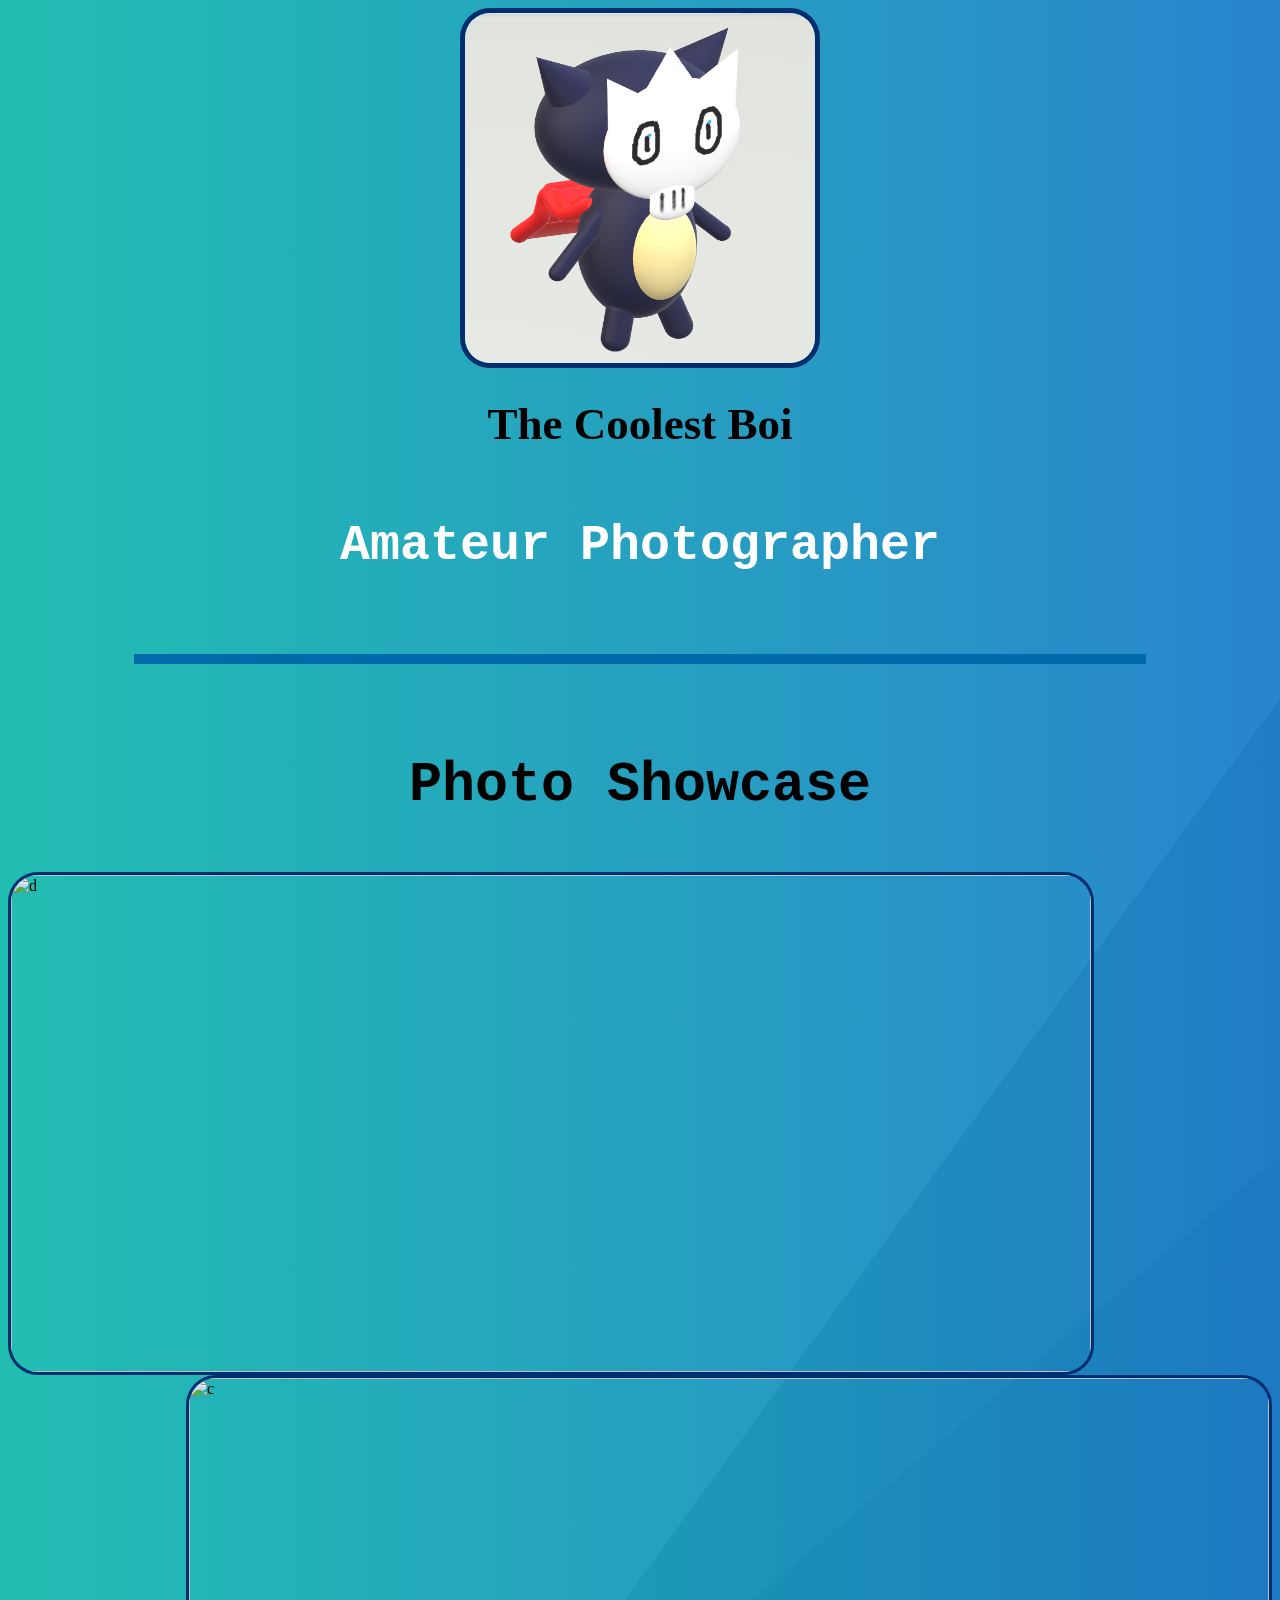
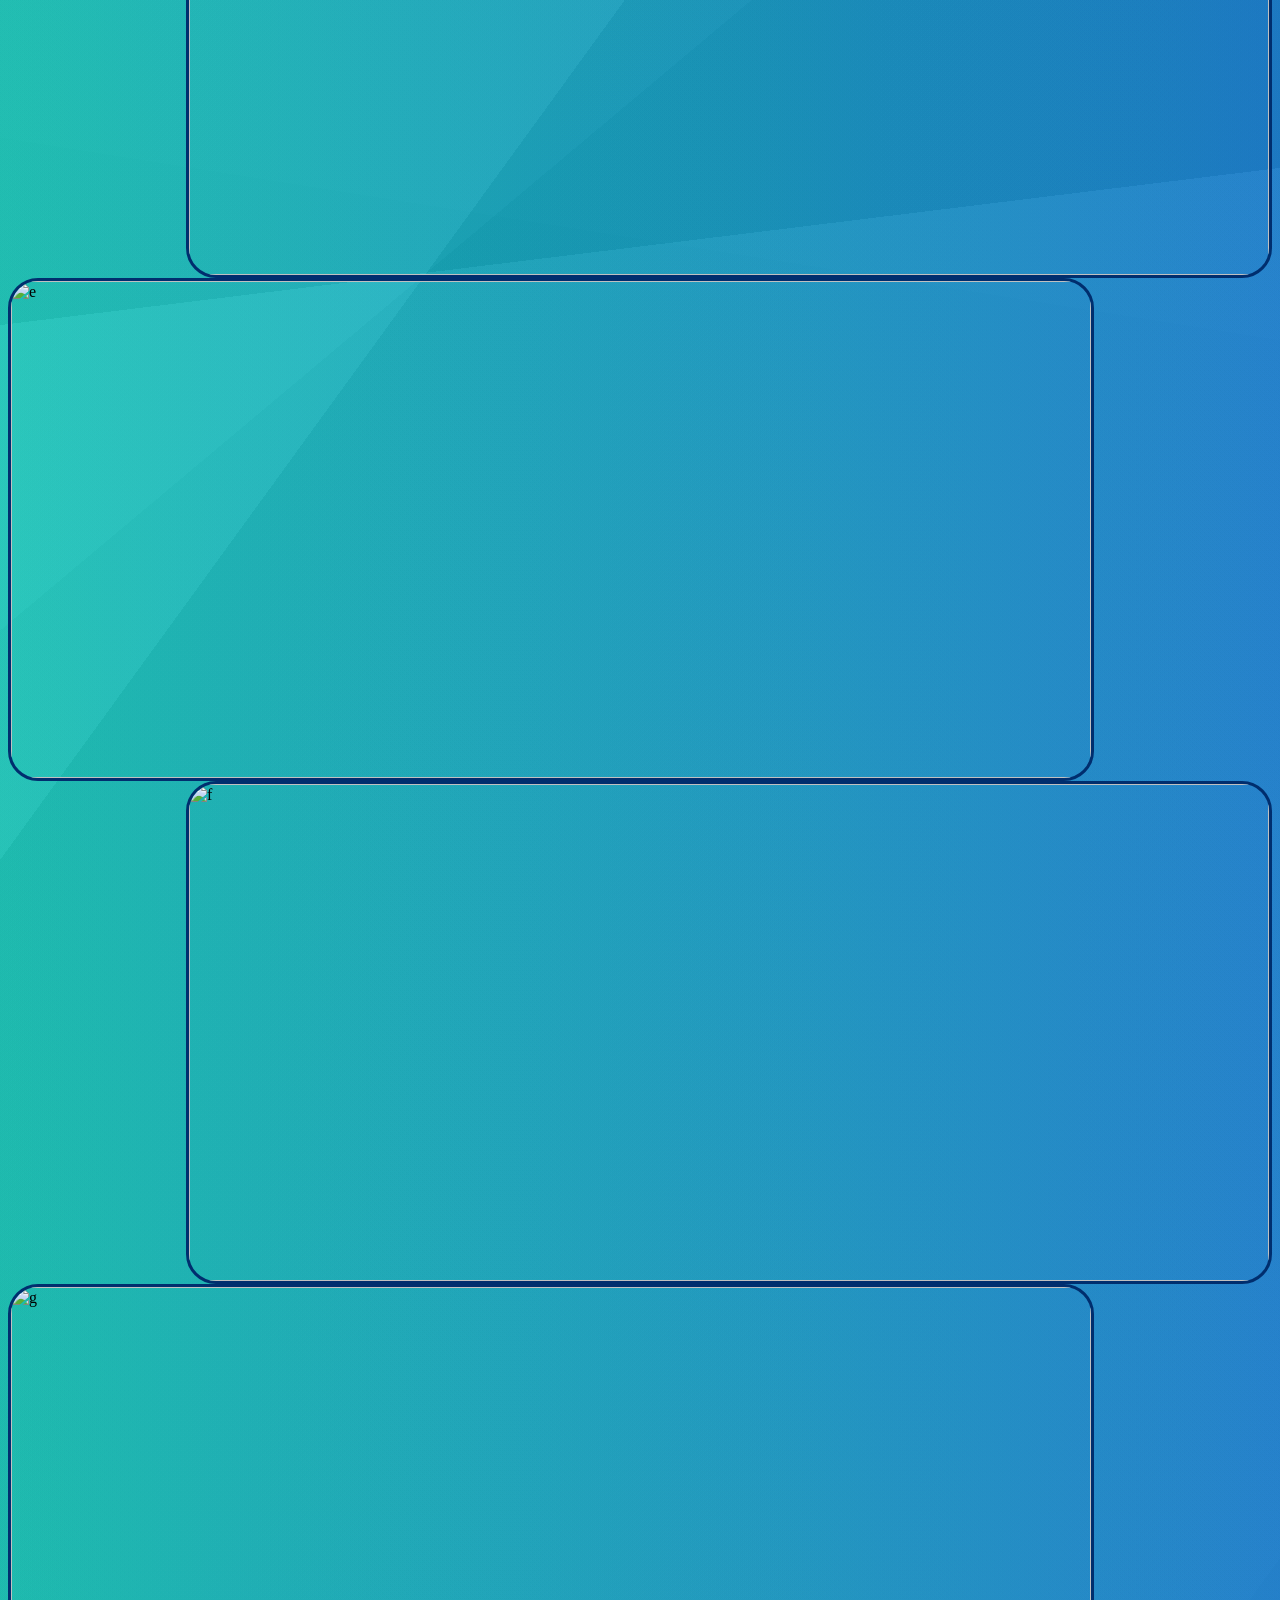
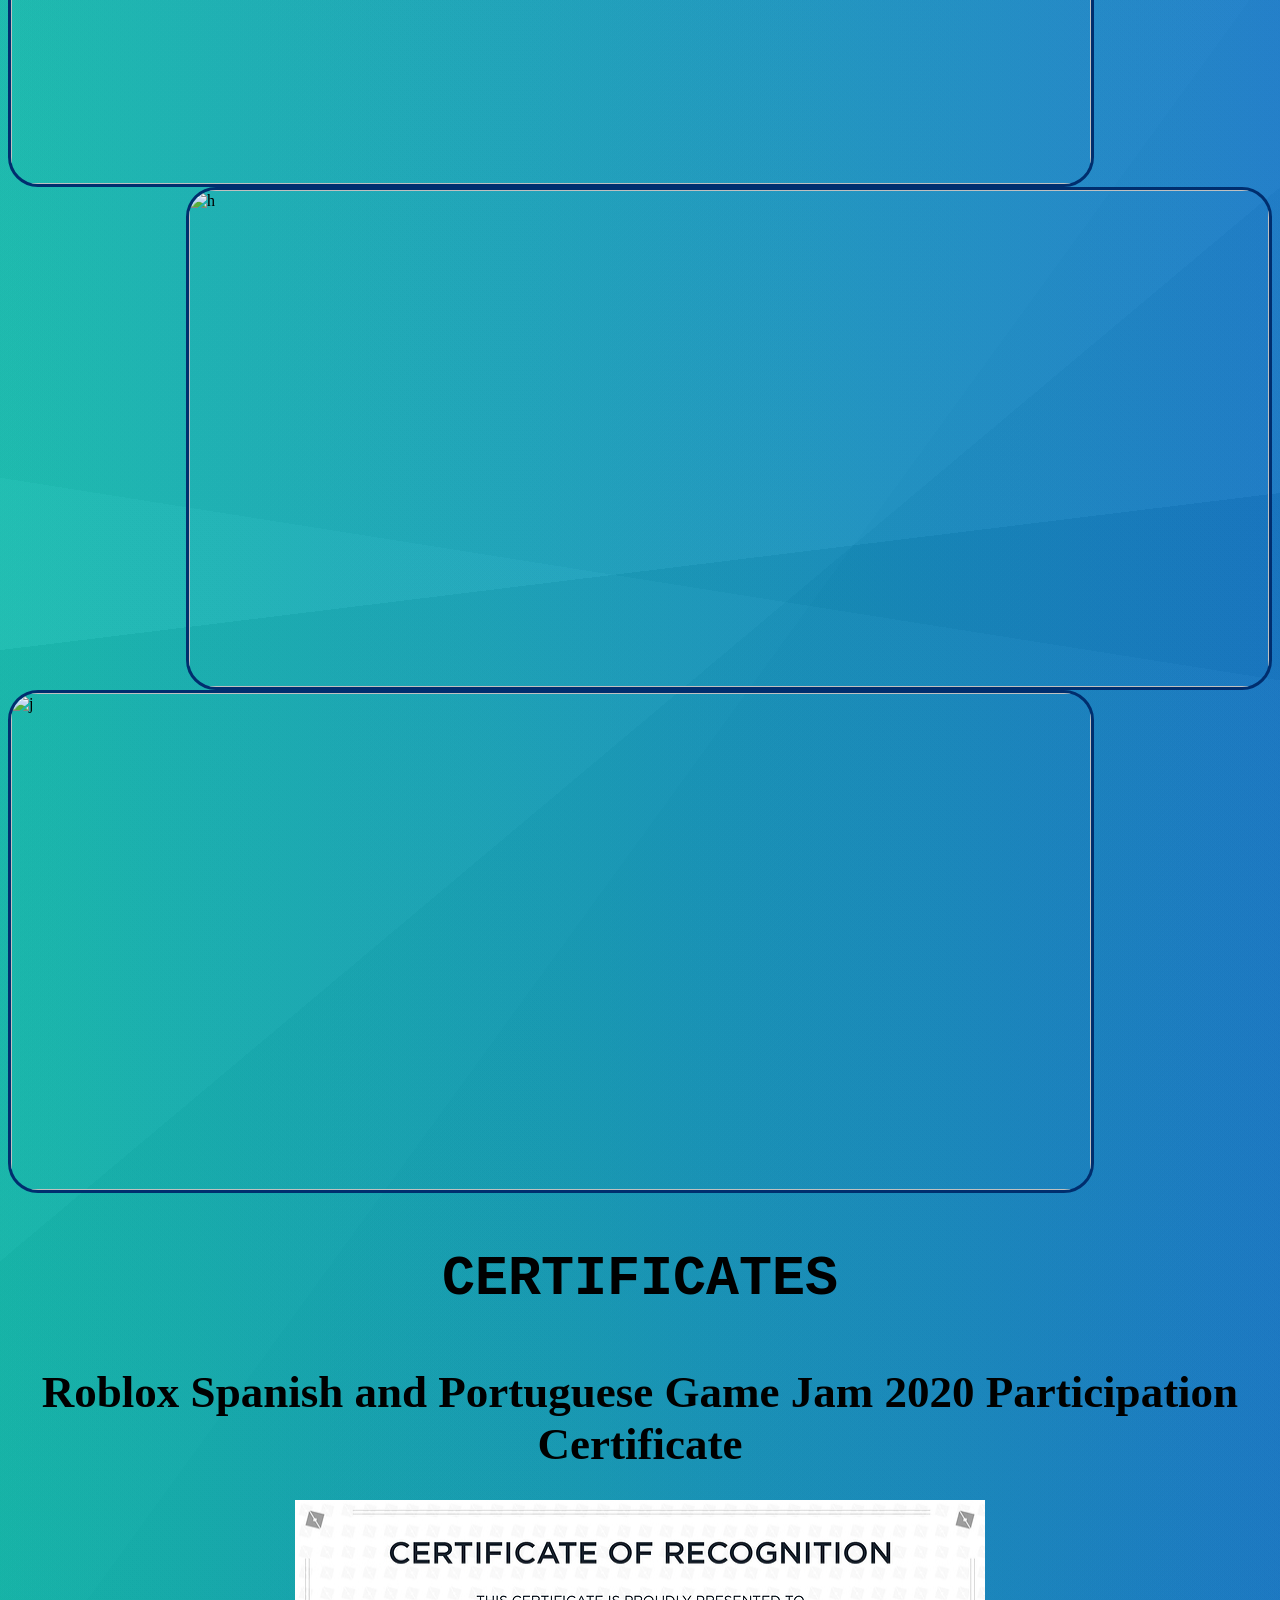
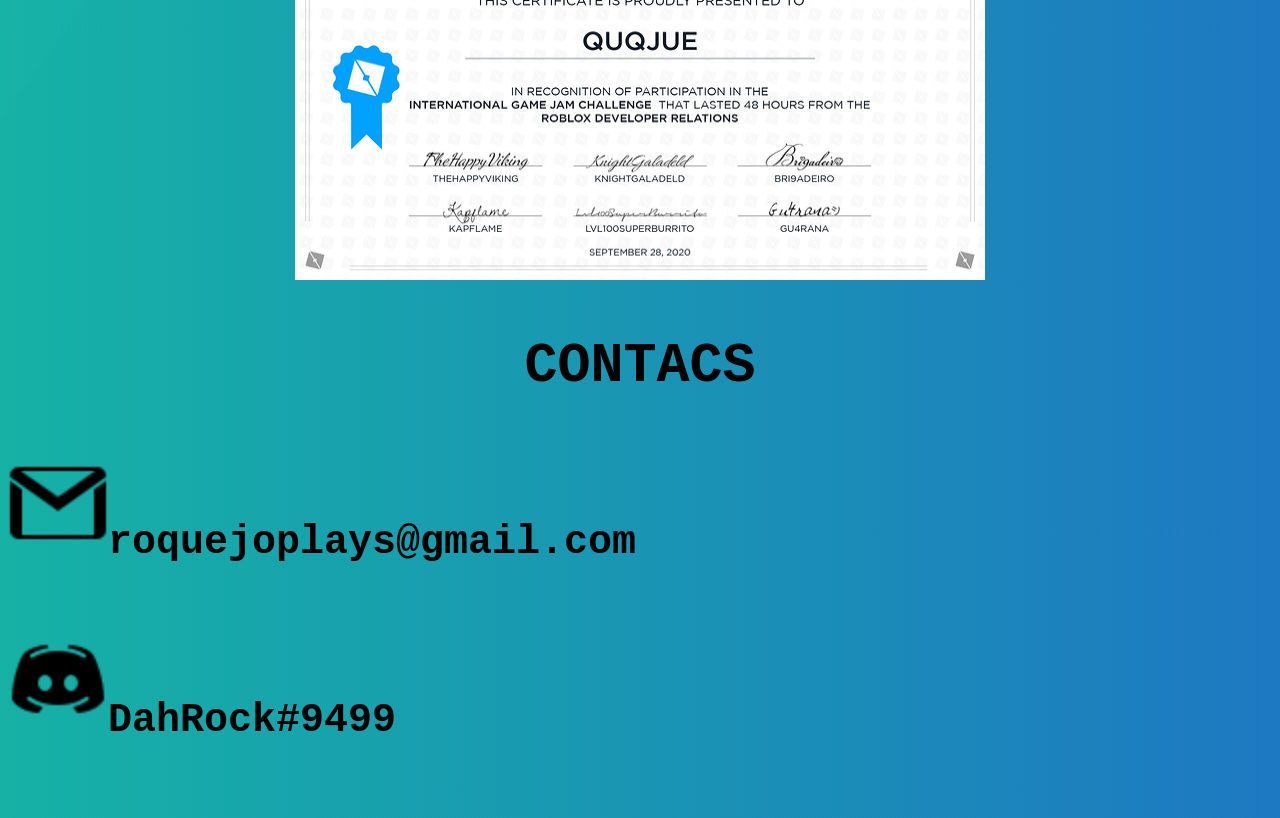
==== index.html @ e747bffc "solution finally? asdsasaa" ====
<html>
 <head>
    <link href="body.css" rel="stylesheet" type="text/css">
    <meta charset="UTF-8" />
    <meta name="viewport" content="width=device-width, initial-scale=1.0" />
    <title>My CV</title>
  </head>
  <body>
<div class ="profile">
  <img src = "asdasdasdssadfgdzf.PNG" alt = "f" class ="imagePosition"></div>
<h1>The Coolest Boi</h1>
<h4>Amateur Photographer</h4>
<hr></hr>
<h3>Photo Showcase</h3>
<div class = profileleft>
  <img src ="1.png" alt = "d" class ="imageShowcase">
</div>

<div class = profileright>
  <img src ="2.png" alt = "c" class ="imageShowcase">
</div>

<div class = profileleft>
  <img src ="3.png" alt = "e" class ="imageShowcase">
</div>
<div class = profileright>
  <img src ="4.png" alt = "f" class ="imageShowcase">
</div>
<div class = profileleft>
  <img src ="5.png" alt = "g" class ="imageShowcase">
</div>

<div class = profileright>
  <img src ="6.png" alt = "h" class ="imageShowcase">
</div>

<div class = profileleft>
  <img src ="7.png" alt = "j" class ="imageShowcase">
</div>

<h3>CERTIFICATES</h3>
<h1> Roblox Spanish and Portuguese Game Jam 2020 Participation Certificate</h1>
<div class = profile>
  <img src = "CERTIFICADO POGGERS.jpeg" alt = "d" class ="imagePositionss">
</div>
<h3>CONTACS</h3>

<div class = profilen>
  <img src ="icons8-gmail-50.png" alt = "d" class ="imagePositions">
  <div><h5>roquejoplays@gmail.com</h5></div>
</div>

<div class = profilen>
  <img src ="icons8-discord-50.png" alt = "d" class ="imagePositions">
  <div><h5>DahRock#9499</h5></div>
</div>

  
  </body>
</html>
---- body.css ----
h1 {
    text-align: center;
    font-size: 45px;
}
body {
  background-image: linear-gradient(306deg, rgba(54, 54, 54, 0.05) 0%, rgba(54, 54, 54, 0.05) 33.333%,rgba(85, 85, 85, 0.05) 33.333%, rgba(85, 85, 85, 0.05) 66.666%,rgba(255, 255, 255, 0.05) 66.666%, rgba(255, 255, 255, 0.05) 99.999%),linear-gradient(353deg, rgba(81, 81, 81, 0.05) 0%, rgba(81, 81, 81, 0.05) 33.333%,rgba(238, 238, 238, 0.05) 33.333%, rgba(238, 238, 238, 0.05) 66.666%,rgba(32, 32, 32, 0.05) 66.666%, rgba(32, 32, 32, 0.05) 99.999%),linear-gradient(140deg, rgba(192, 192, 192, 0.05) 0%, rgba(192, 192, 192, 0.05) 33.333%,rgba(109, 109, 109, 0.05) 33.333%, rgba(109, 109, 109, 0.05) 66.666%,rgba(30, 30, 30, 0.05) 66.666%, rgba(30, 30, 30, 0.05) 99.999%),linear-gradient(189deg, rgba(77, 77, 77, 0.05) 0%, rgba(77, 77, 77, 0.05) 33.333%,rgba(55, 55, 55, 0.05) 33.333%, rgba(55, 55, 55, 0.05) 66.666%,rgba(145, 145, 145, 0.05) 66.666%, rgba(145, 145, 145, 0.05) 99.999%),linear-gradient(90deg, rgb(9, 201, 186),rgb(18, 131, 221));
}
 

.profile {
    display: flex;
align-items: center;
justify-content: center;
}

.profileleft {
    display: flex;
align-items: left;
justify-content: left;
}

.profileright {
    display: flex;
align-items: right;
justify-content: right;
}

.imagePosition {
    height: 350px;
    width: 350px;
    border: solid 5px #002E6E;
    border-radius: 30px;

}

.imageShowcase {
    height: 497px;
    width: 1080px;
    border: solid 3px #002E6E;
    border-radius: 30px;

}

hr {
    width: 80%;
    height: 10px;
    border: 0 none;
    margin-right: auto;
    margin-left: auto;
    margin-top: 80px;
    margin-bottom:90px;
    background-color:#006AAB;


}

h3 {
    color: black;
    font-size: 55px;
    font-family: 'Courier New', Courier, monospace;
    text-align: center;
    
}

.imagePositions {
    height: 100px;
    width: 100px;
    align-items: center;
}

.imagePositionss {
    height: 380px;
    width: 690px;
    align-items: center;
}


.profilen {
    display: flex;
align-items: left;
justify-content: left;
}

h4 {
    color: white;
    font-size: 50px;
    font-family: 'Courier New', Courier, monospace;
    text-align: center;
    
}
  
head {
@media screen and (min-width: 541px) and (max-width: 600px){*{font-size:7.5px;}}
@media screen and (min-width: 481px) and (max-width: 540px){*{font-size:6.75px;}}
@media screen and (min-width: 361px) and (max-width: 480px){*{font-size:6px;}}
@media screen and (min-width: 321px) and (max-width: 360px){*{font-size:4.5px;}}
}


h5 {
    font-size: 40px;
    font-family: 'Courier New', Courier, monospace;
    text-align: left;
    
}
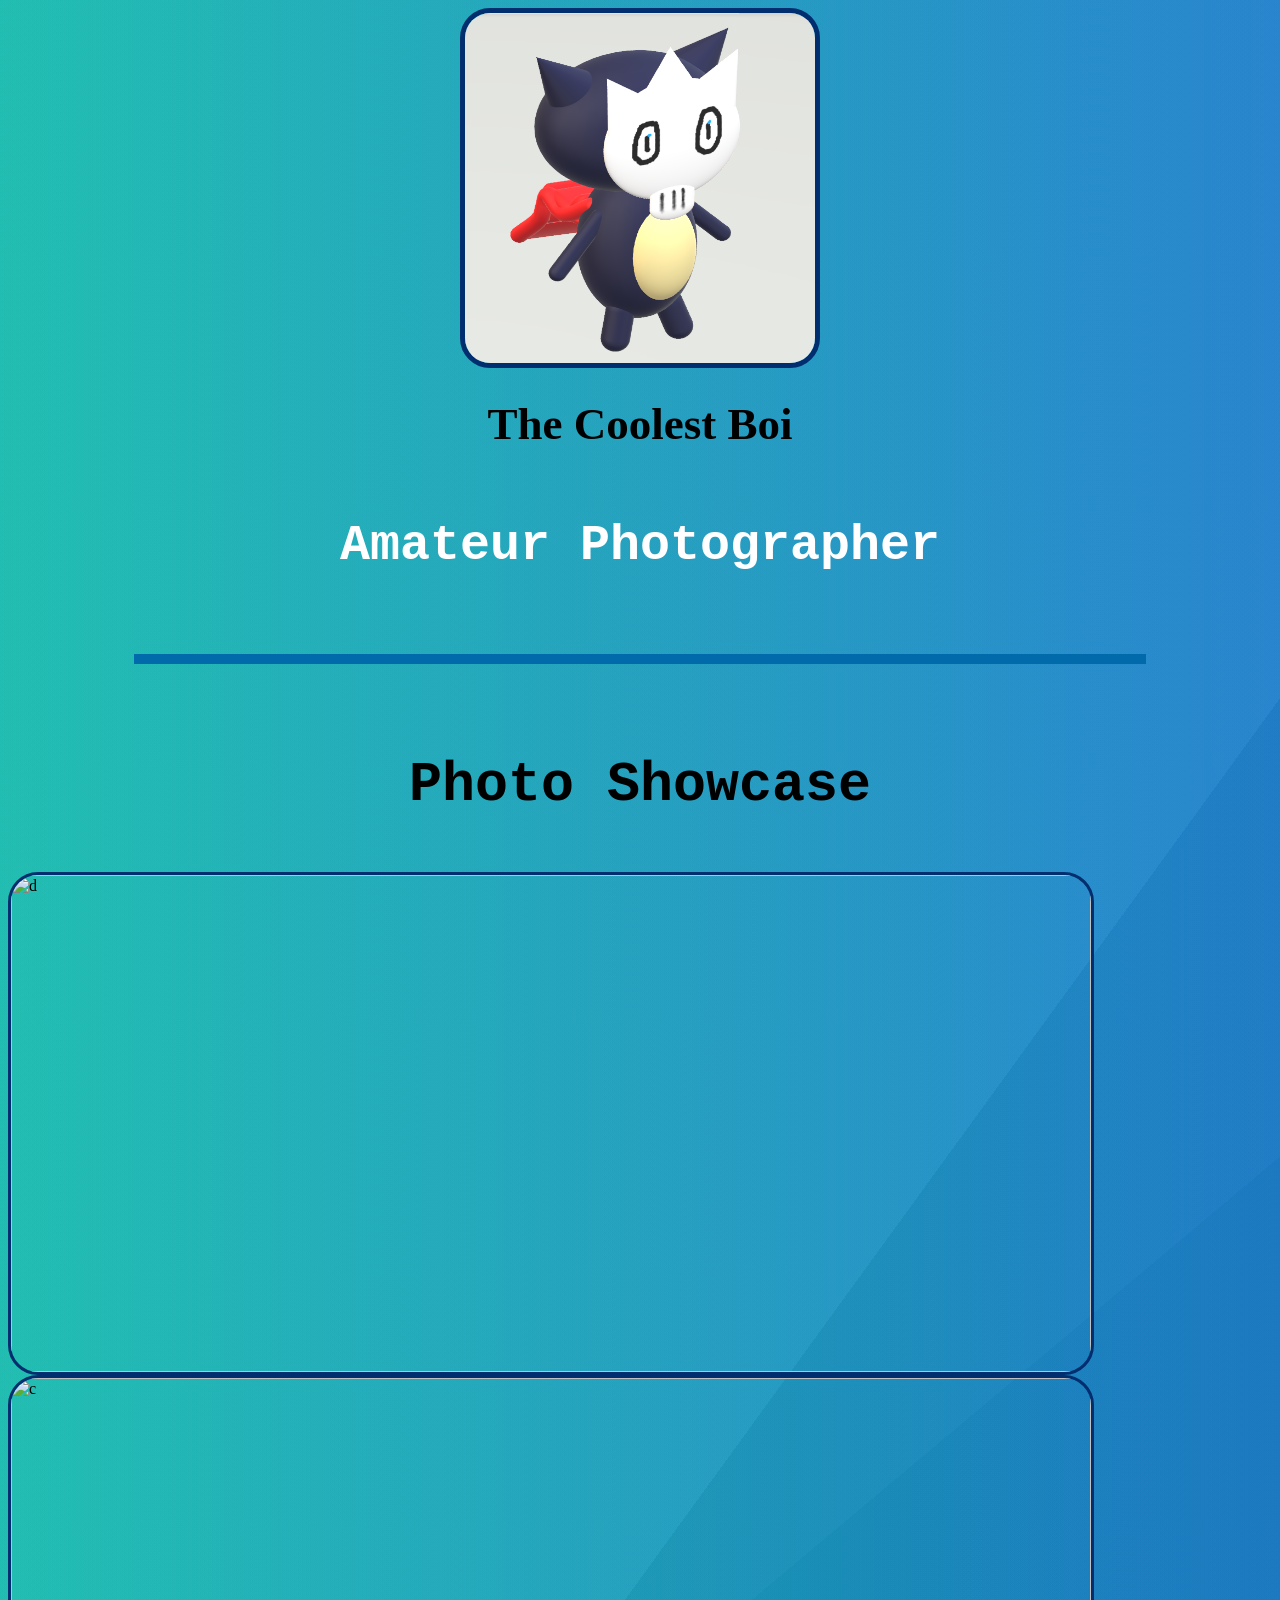
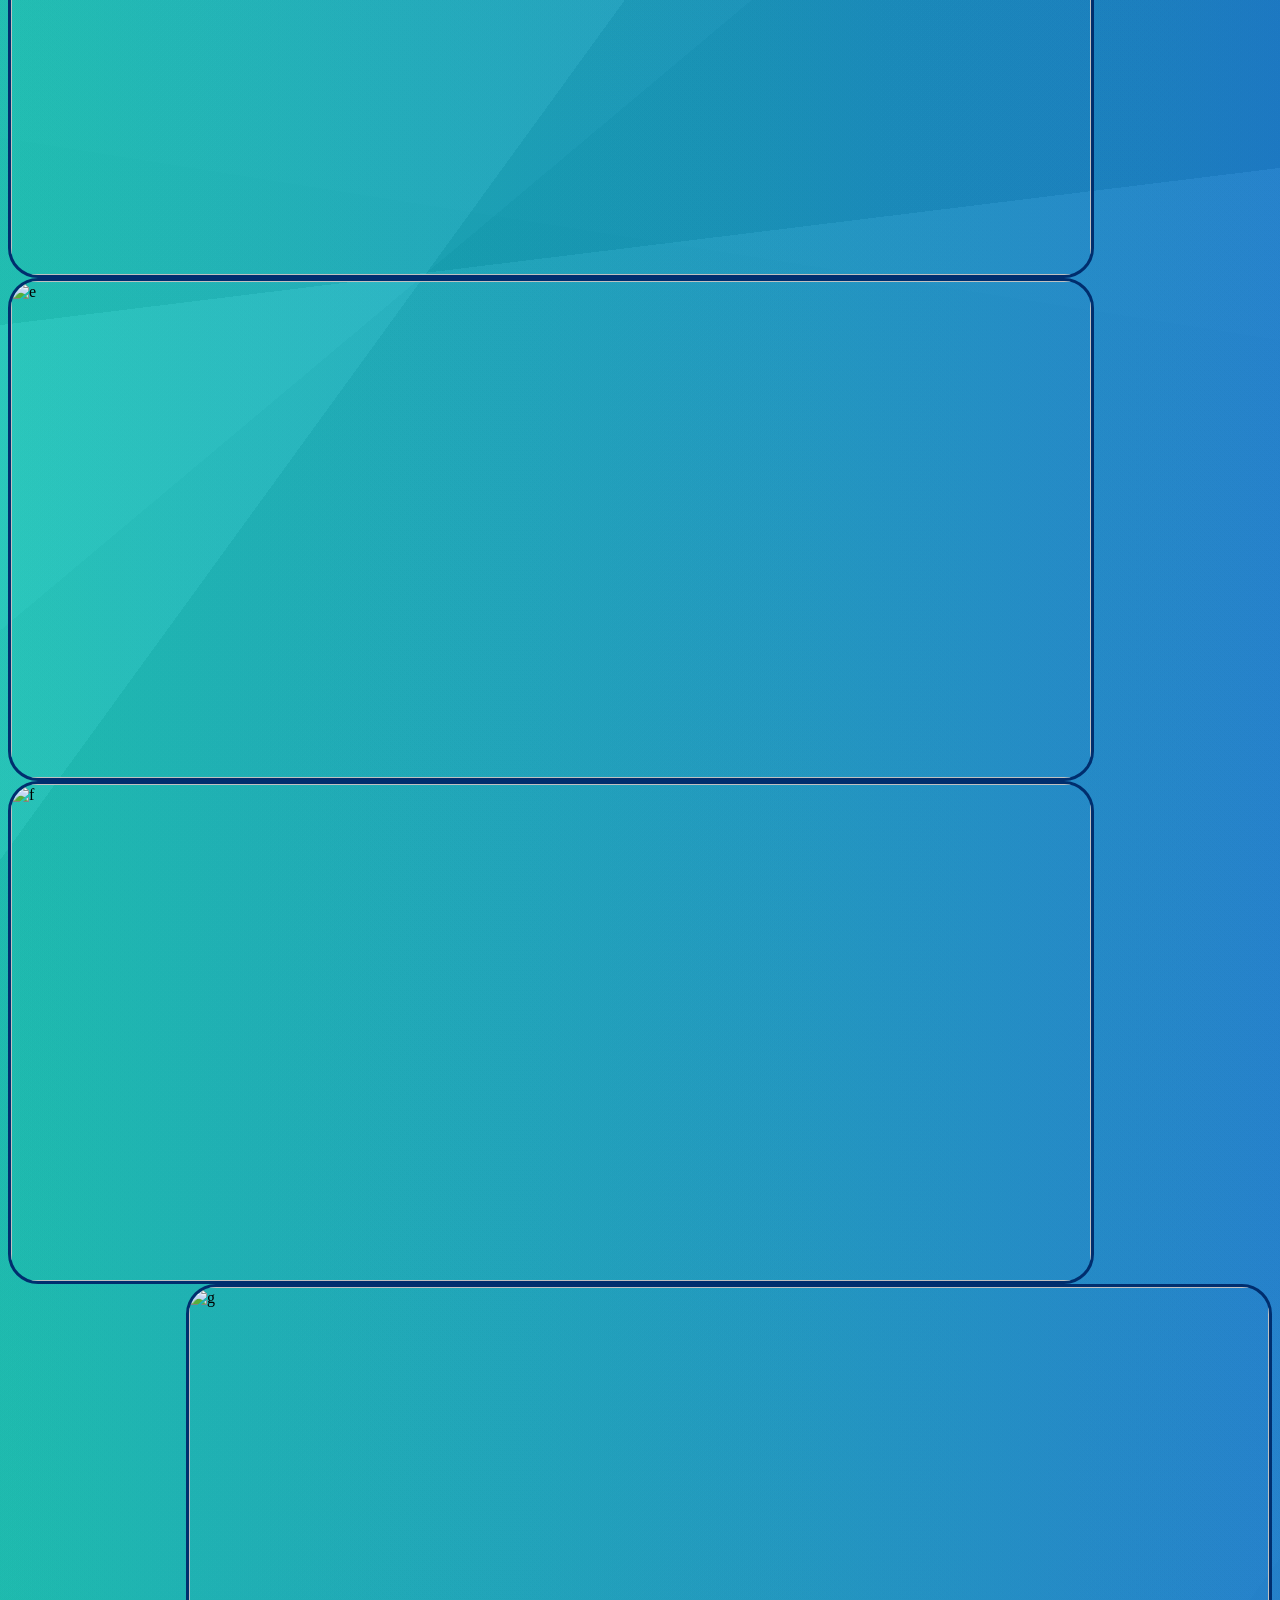
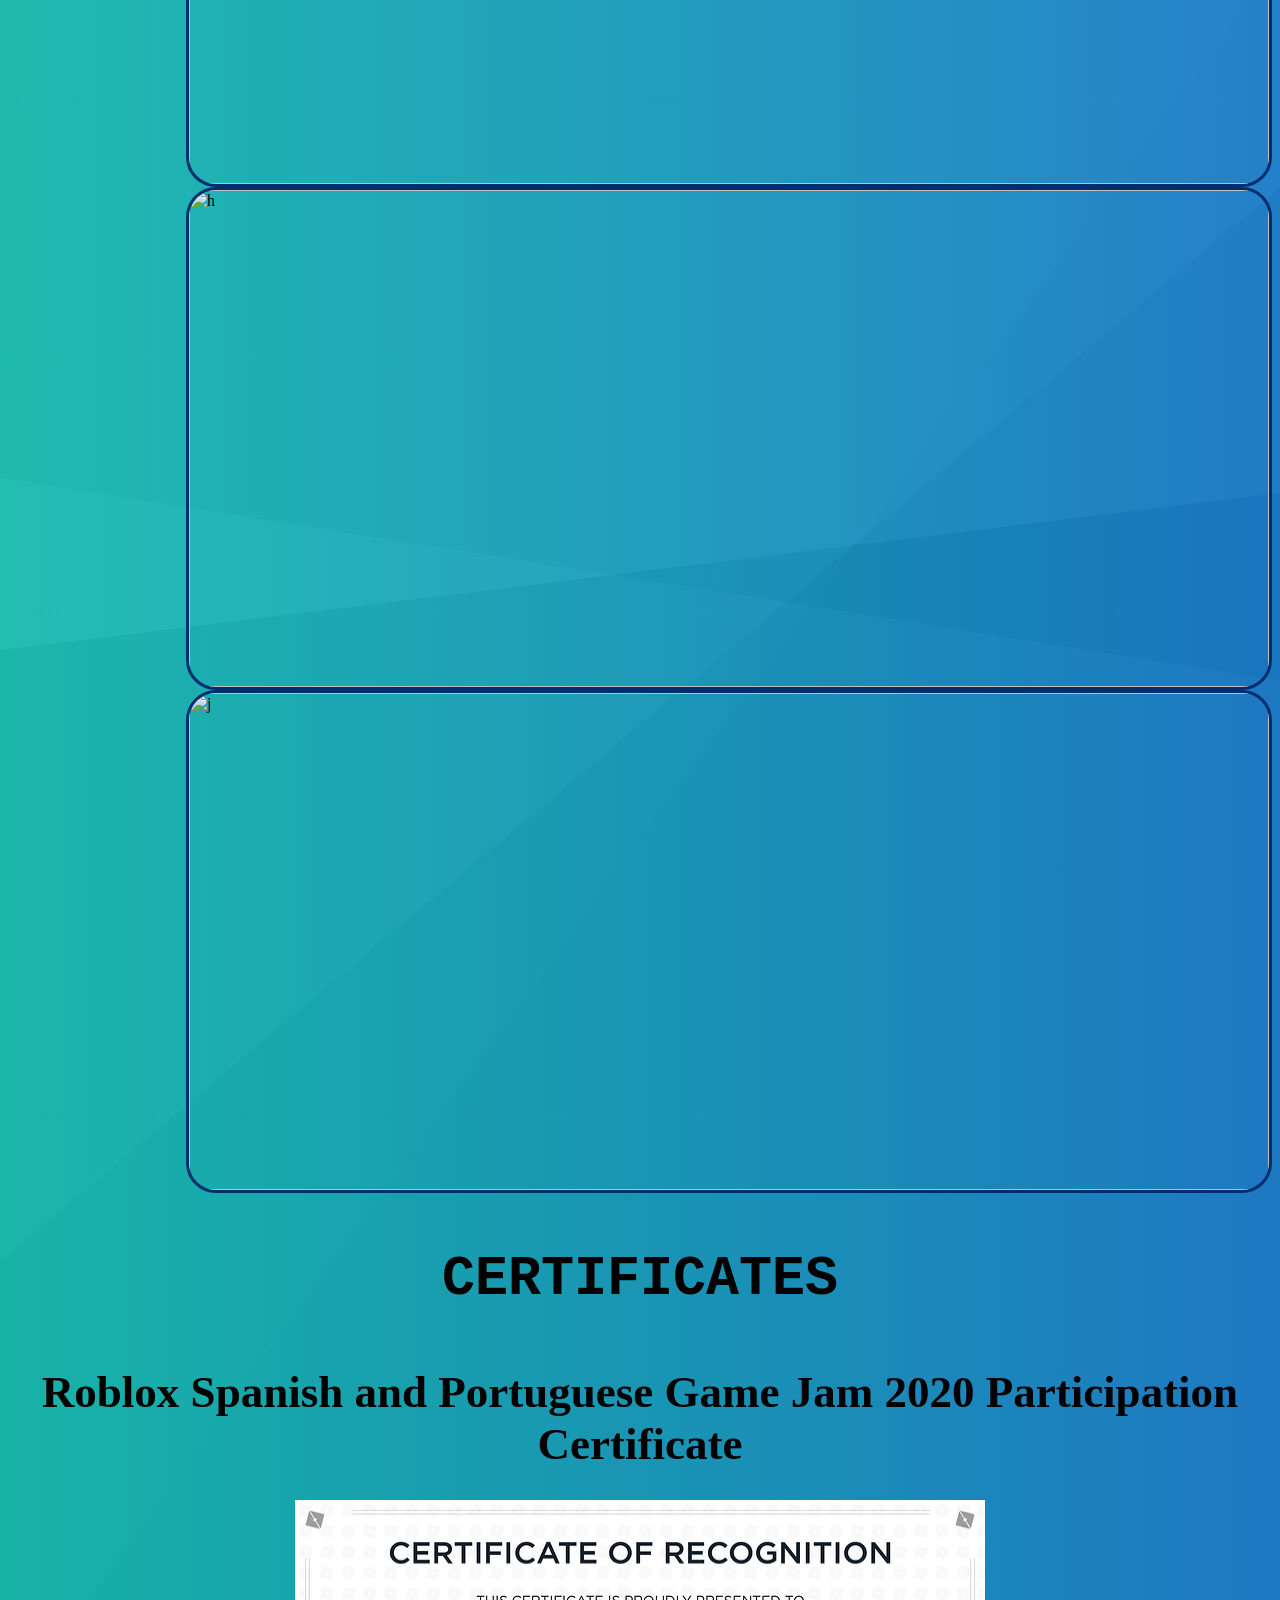
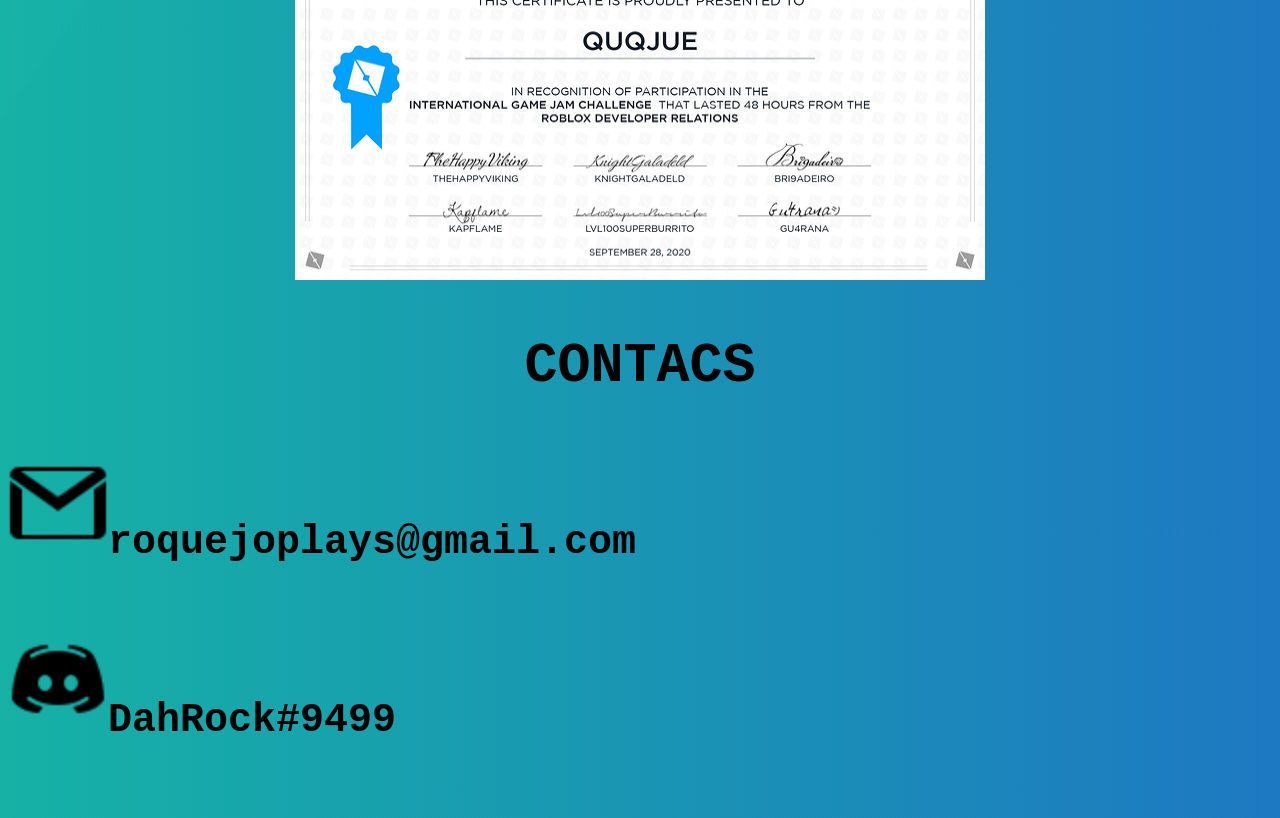
==== commit 8b88e3af: "sadsad aasdddsaadsds" ====
--- a/index.html
+++ b/index.html
@@ -16,17 +16,17 @@
   <img src ="1.png" alt = "d" class ="imageShowcase">
 </div>
 
-<div class = profileright>
+<div class = profileleft>
   <img src ="2.png" alt = "c" class ="imageShowcase">
 </div>
 
 <div class = profileleft>
   <img src ="3.png" alt = "e" class ="imageShowcase">
 </div>
-<div class = profileright>
+<div class = profileleft>
   <img src ="4.png" alt = "f" class ="imageShowcase">
 </div>
-<div class = profileleft>
+<div class = profileright>
   <img src ="5.png" alt = "g" class ="imageShowcase">
 </div>
 
@@ -34,7 +34,7 @@
   <img src ="6.png" alt = "h" class ="imageShowcase">
 </div>
 
-<div class = profileleft>
+<div class = profileright>
   <img src ="7.png" alt = "j" class ="imageShowcase">
 </div>
 
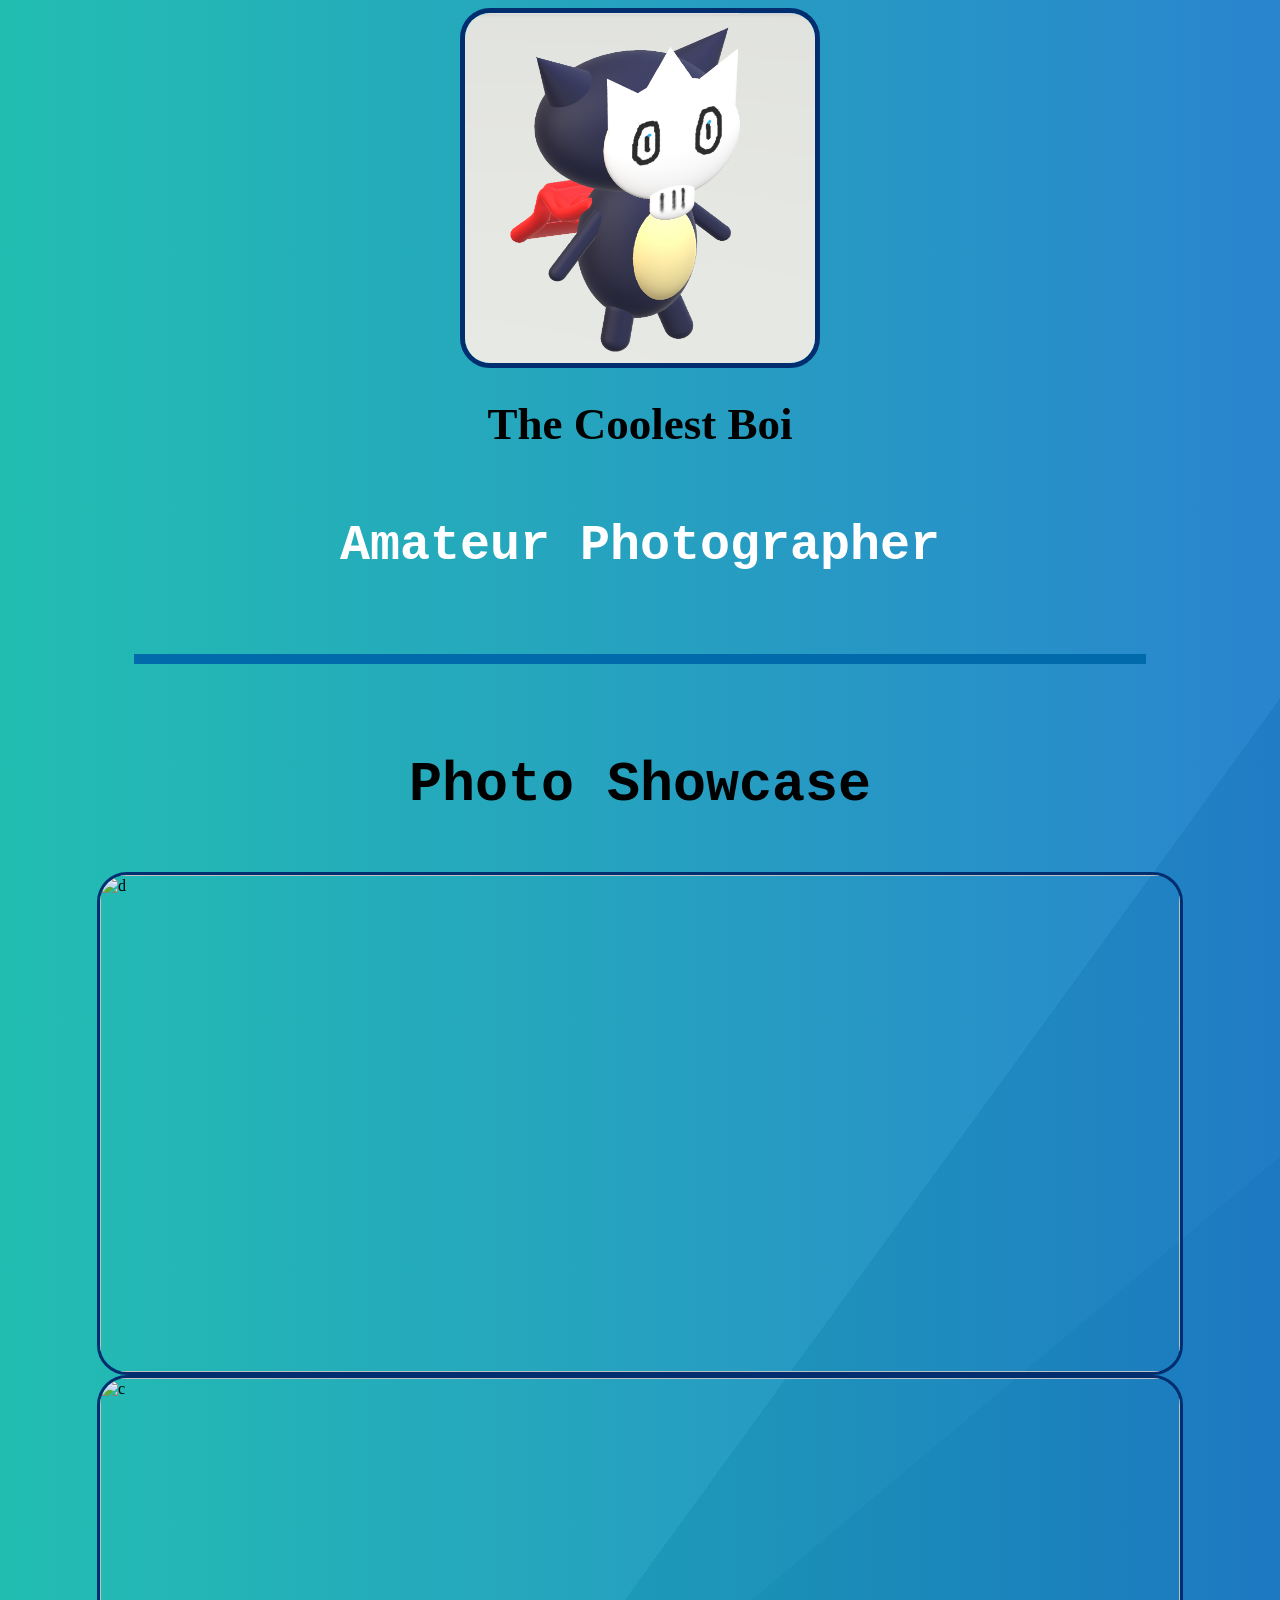
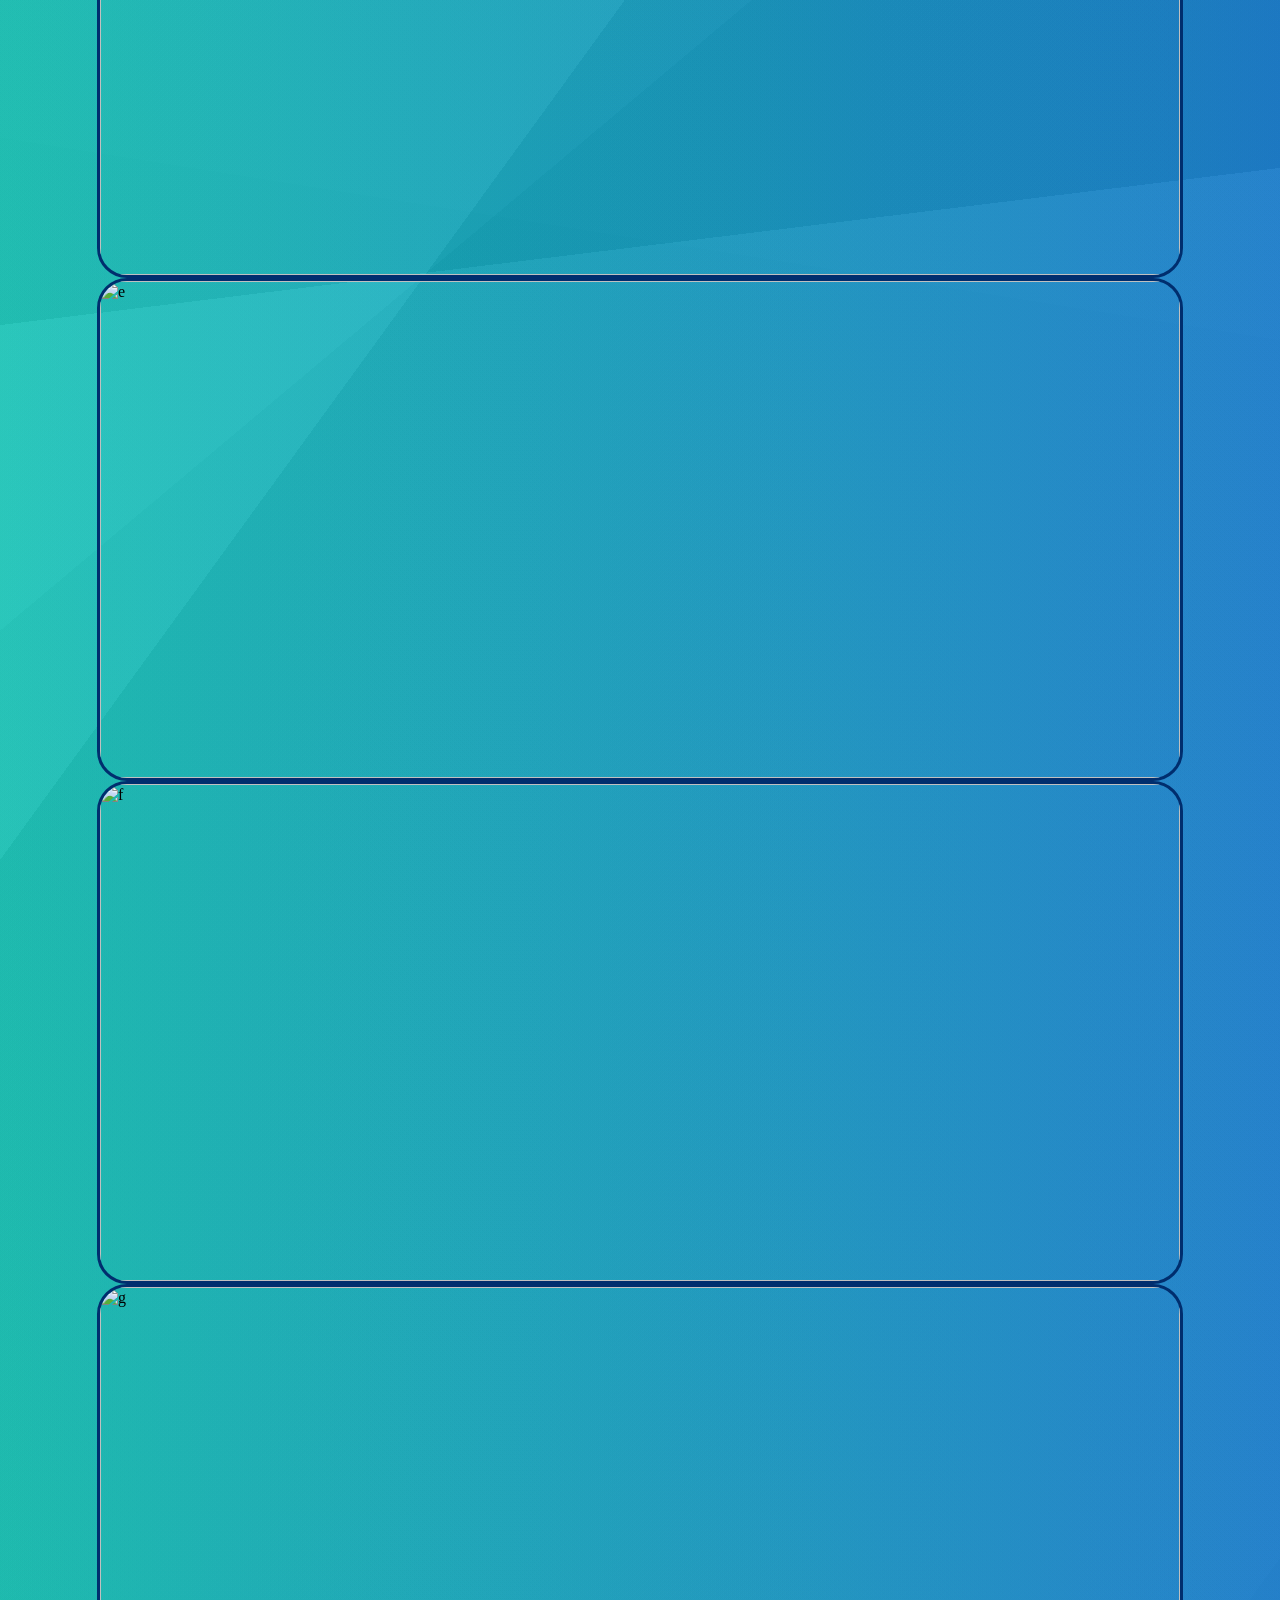
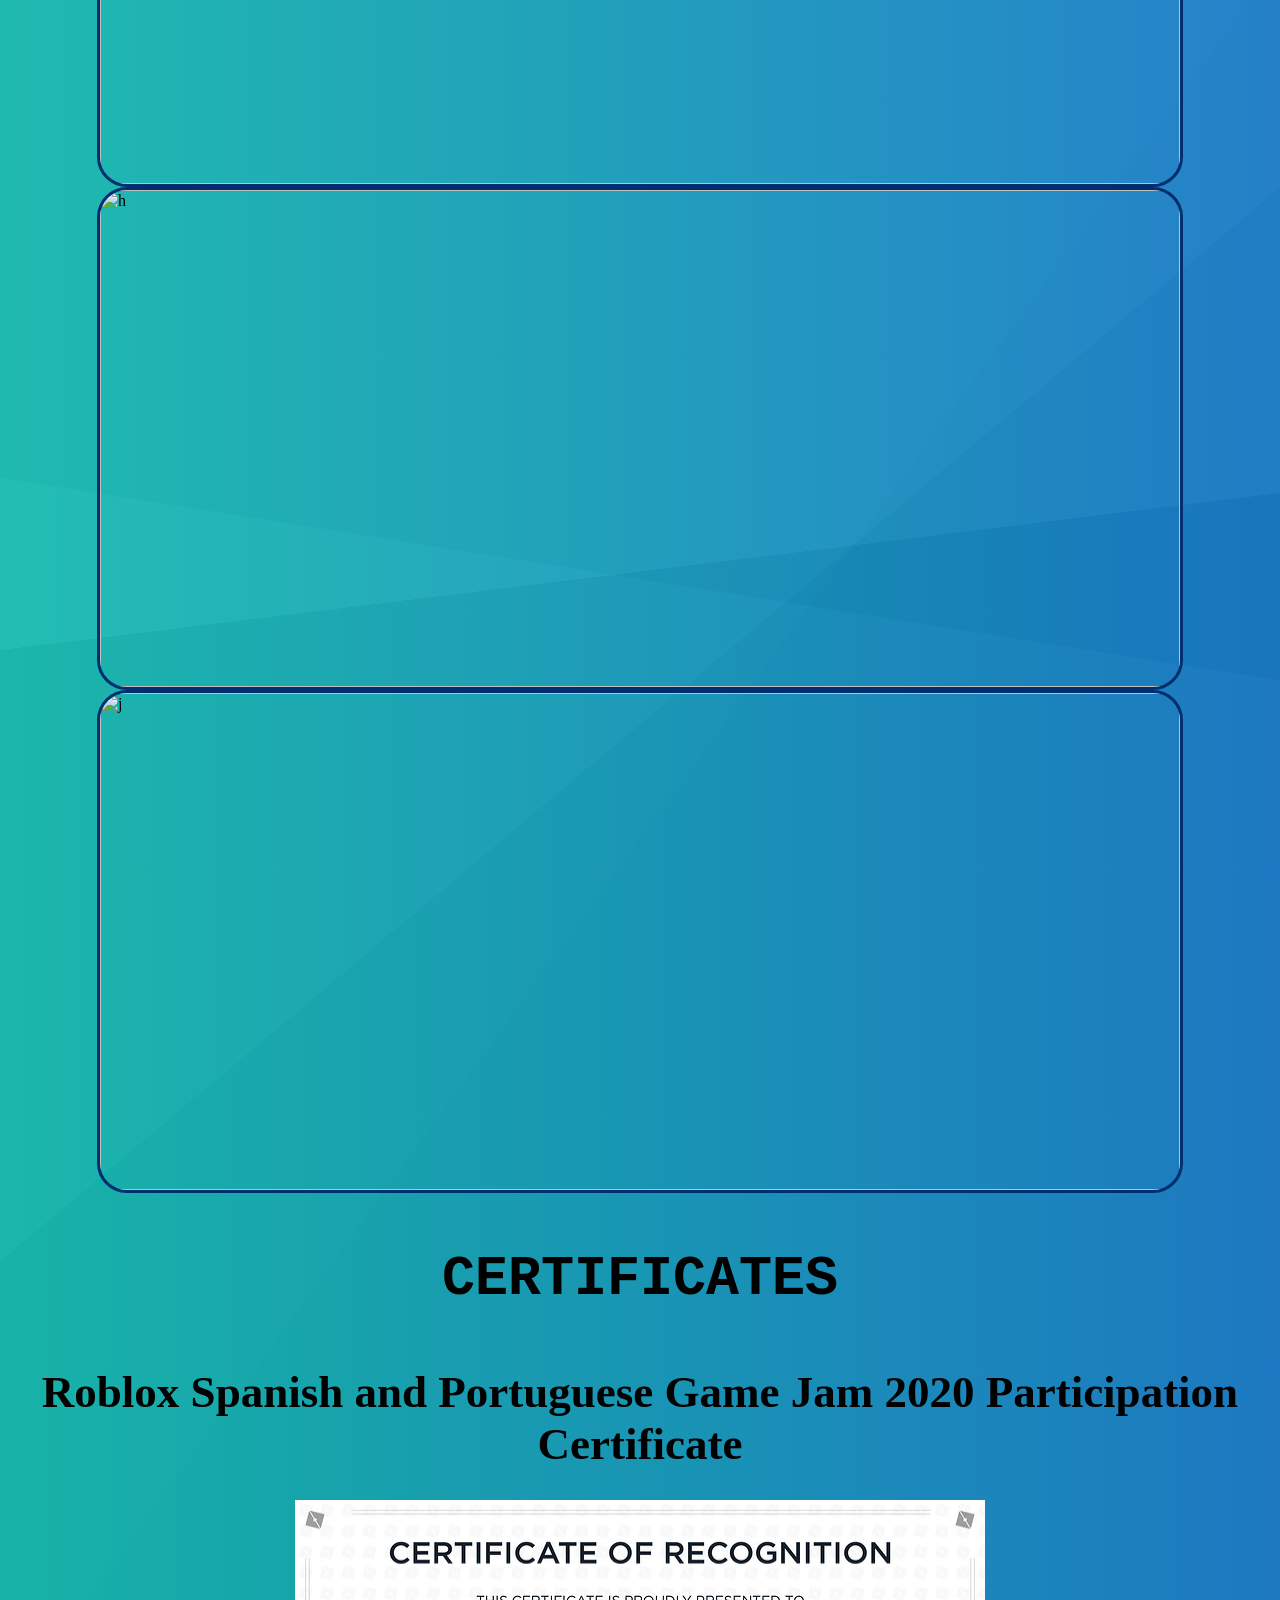
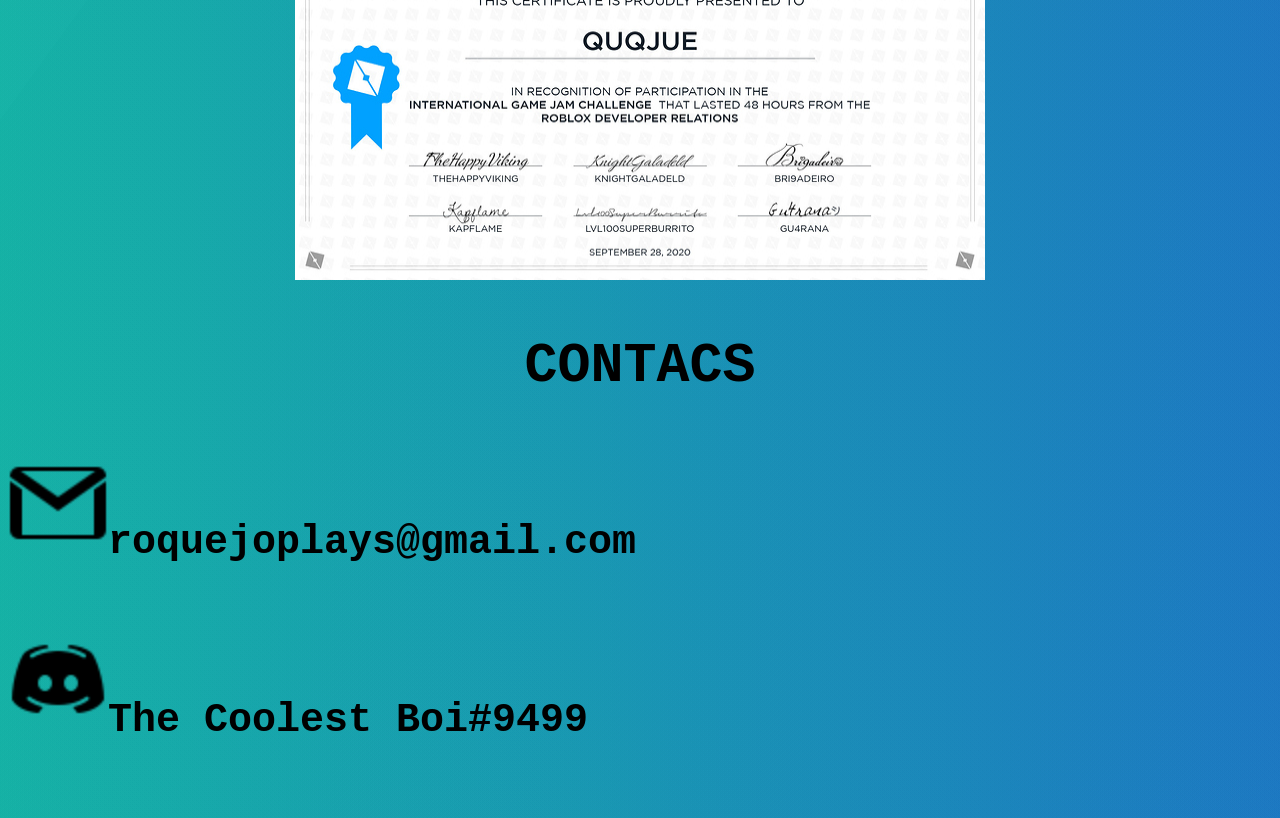
==== commit 1bcf1490: "problem solved, right? sus" ====
--- a/index.html
+++ b/index.html
@@ -12,29 +12,29 @@
 <h4>Amateur Photographer</h4>
 <hr></hr>
 <h3>Photo Showcase</h3>
-<div class = profileleft>
+<div class = profile>
   <img src ="1.png" alt = "d" class ="imageShowcase">
 </div>
 
-<div class = profileleft>
+<div class = profile>
   <img src ="2.png" alt = "c" class ="imageShowcase">
 </div>
 
-<div class = profileleft>
+<div class = profile>
   <img src ="3.png" alt = "e" class ="imageShowcase">
 </div>
-<div class = profileleft>
+<div class = profile>
   <img src ="4.png" alt = "f" class ="imageShowcase">
 </div>
-<div class = profileright>
+<div class = profile>
   <img src ="5.png" alt = "g" class ="imageShowcase">
 </div>
 
-<div class = profileright>
+<div class = profile>
   <img src ="6.png" alt = "h" class ="imageShowcase">
 </div>
 
-<div class = profileright>
+<div class = profile>
   <img src ="7.png" alt = "j" class ="imageShowcase">
 </div>
 
@@ -52,7 +52,7 @@
 
 <div class = profilen>
   <img src ="icons8-discord-50.png" alt = "d" class ="imagePositions">
-  <div><h5>DahRock#9499</h5></div>
+  <div><h5>The Coolest Boi#9499</h5></div>
 </div>
 
   
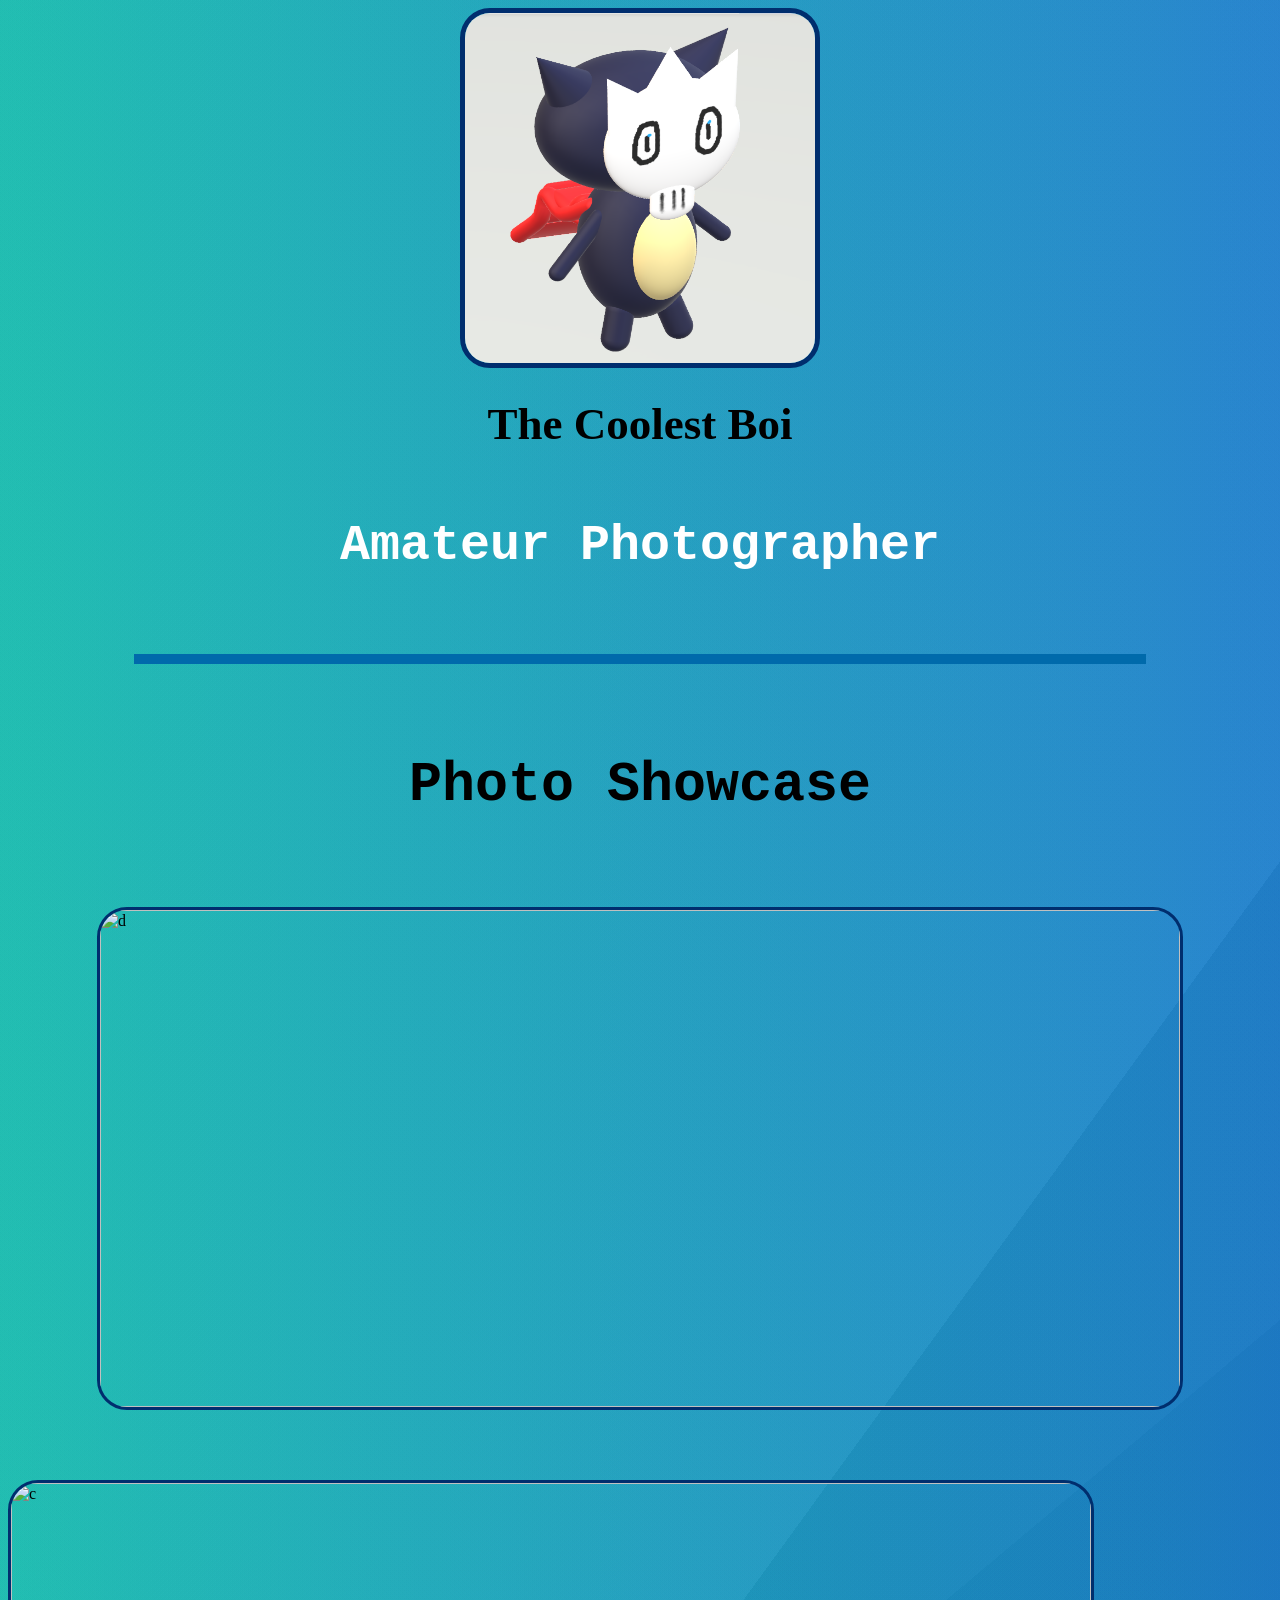
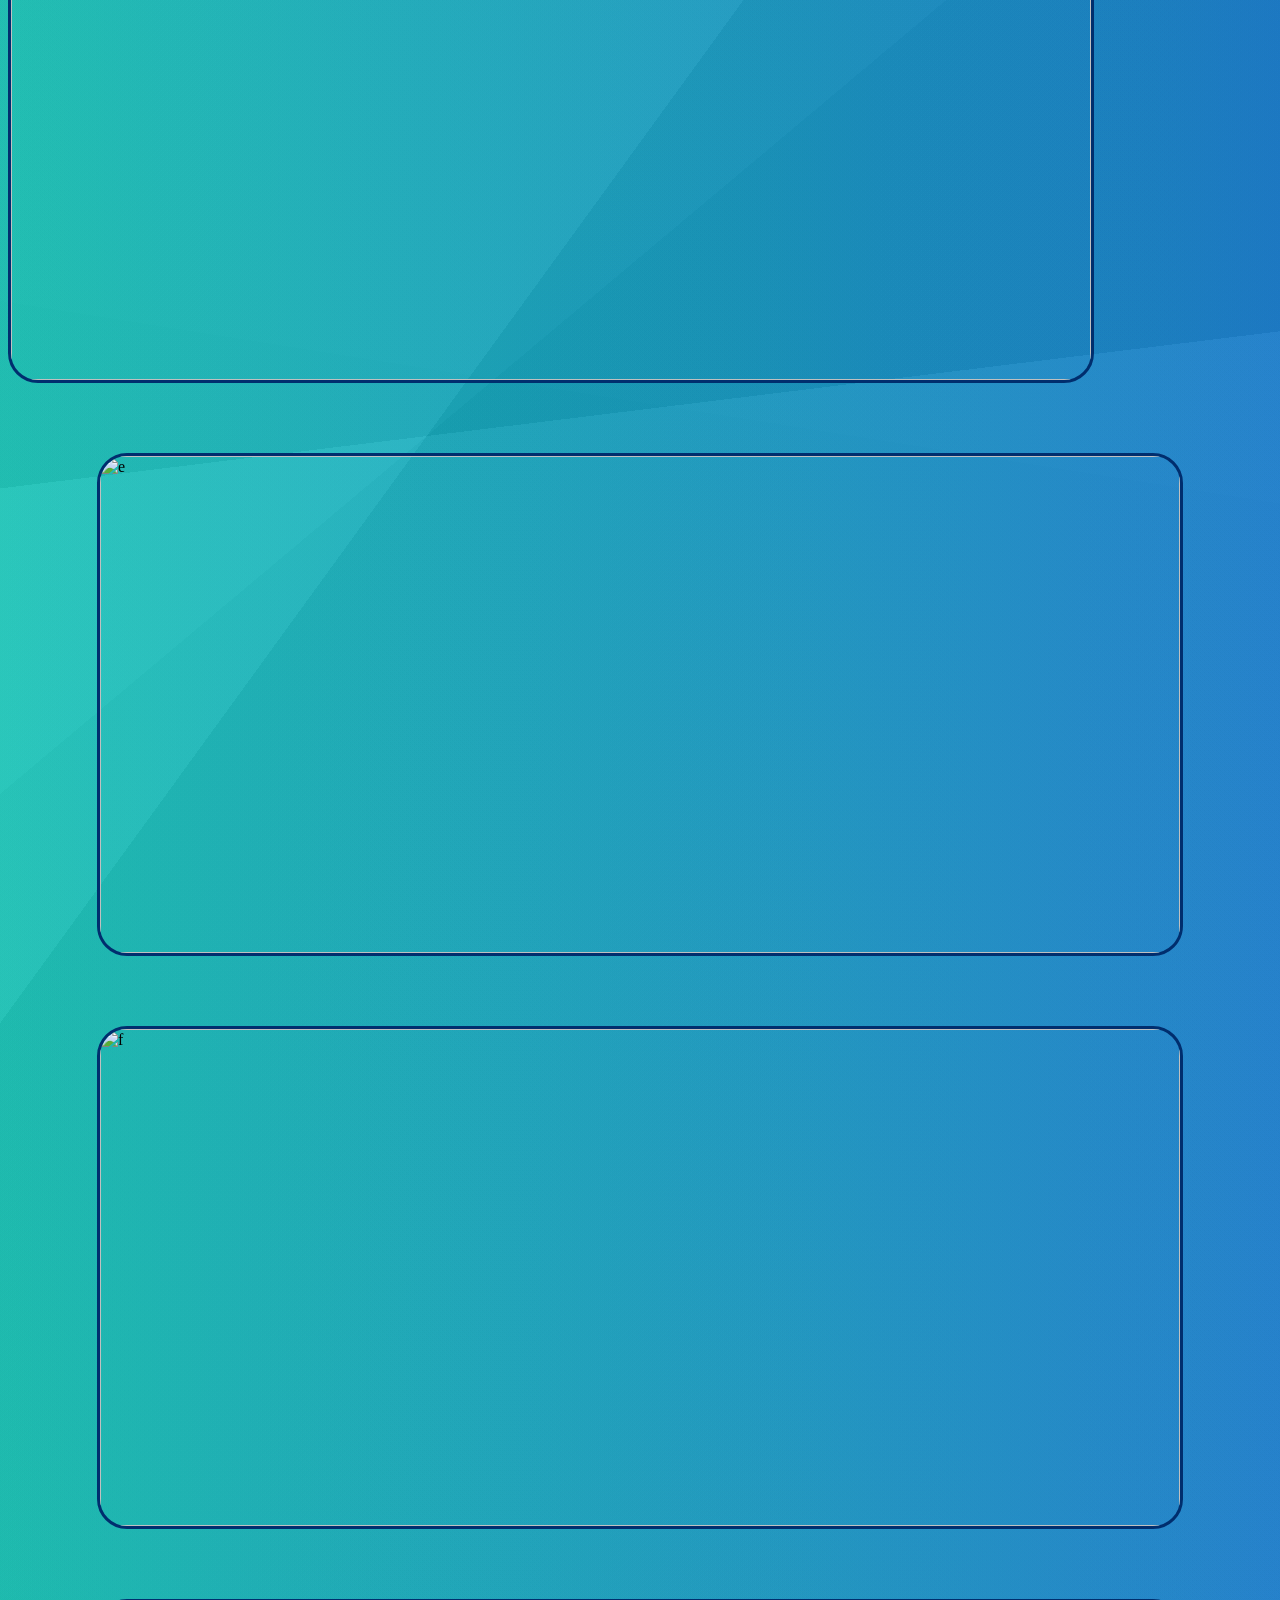
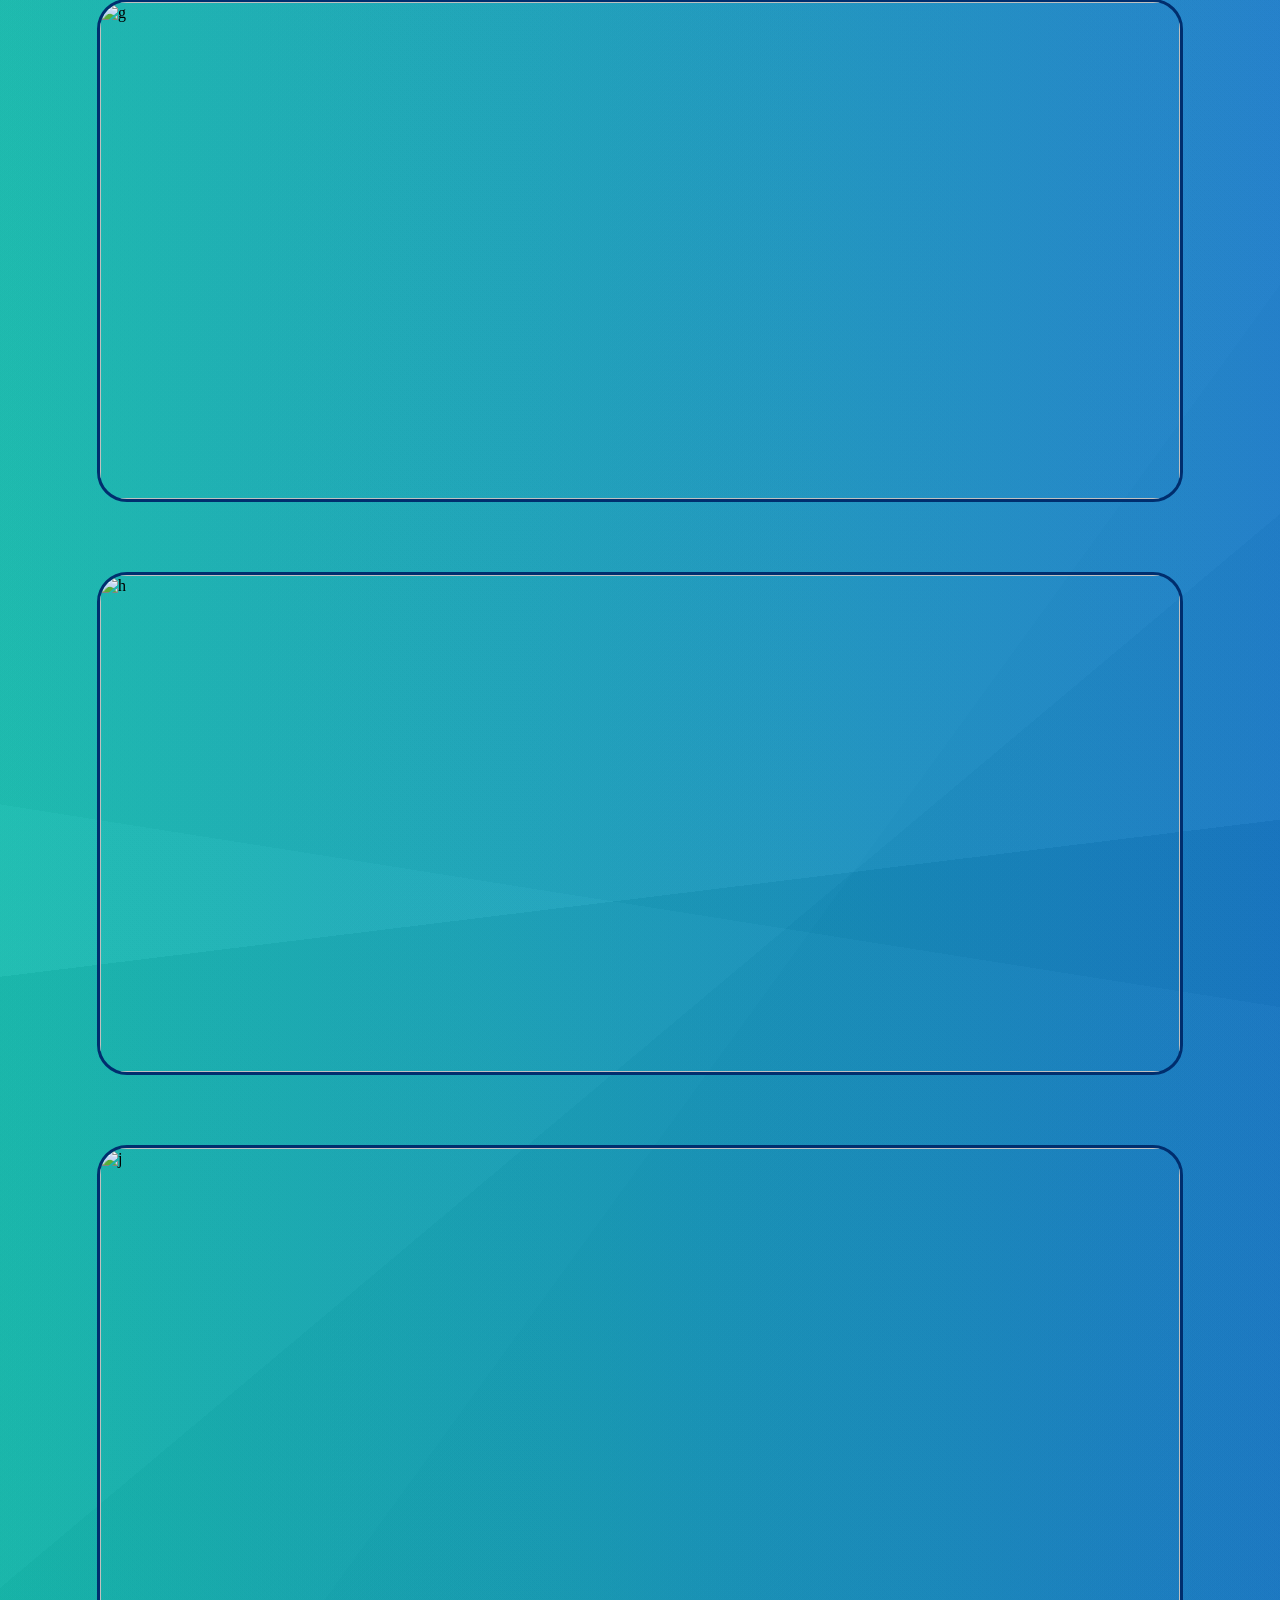
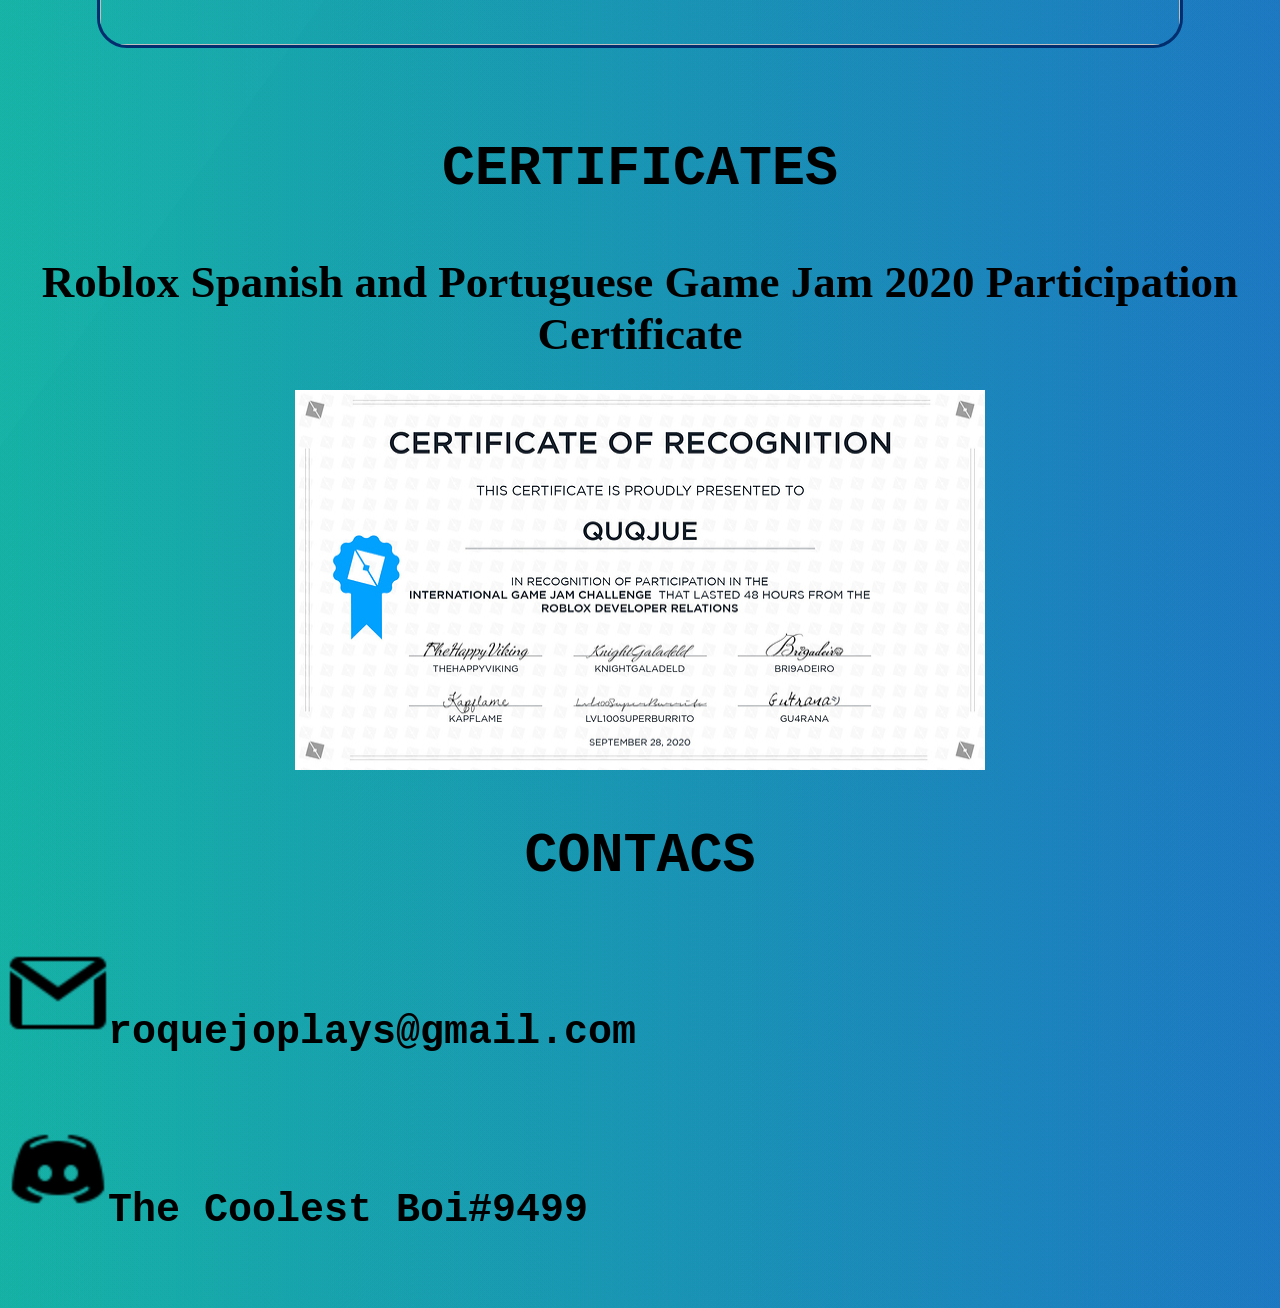
==== commit 42b3eca5: "testing it again asddsadsaasd" ====
--- a/index.html
+++ b/index.html
@@ -16,7 +16,7 @@
   <img src ="1.png" alt = "d" class ="imageShowcase">
 </div>
 
-<div class = profile>
+<div class = profileleft>
   <img src ="2.png" alt = "c" class ="imageShowcase">
 </div>
 
--- a/body.css
+++ b/body.css
@@ -38,6 +38,8 @@
     width: 1080px;
     border: solid 3px #002E6E;
     border-radius: 30px;
+    margin-bottom: 35px;
+    margin-top: 35px;
 
 }
 
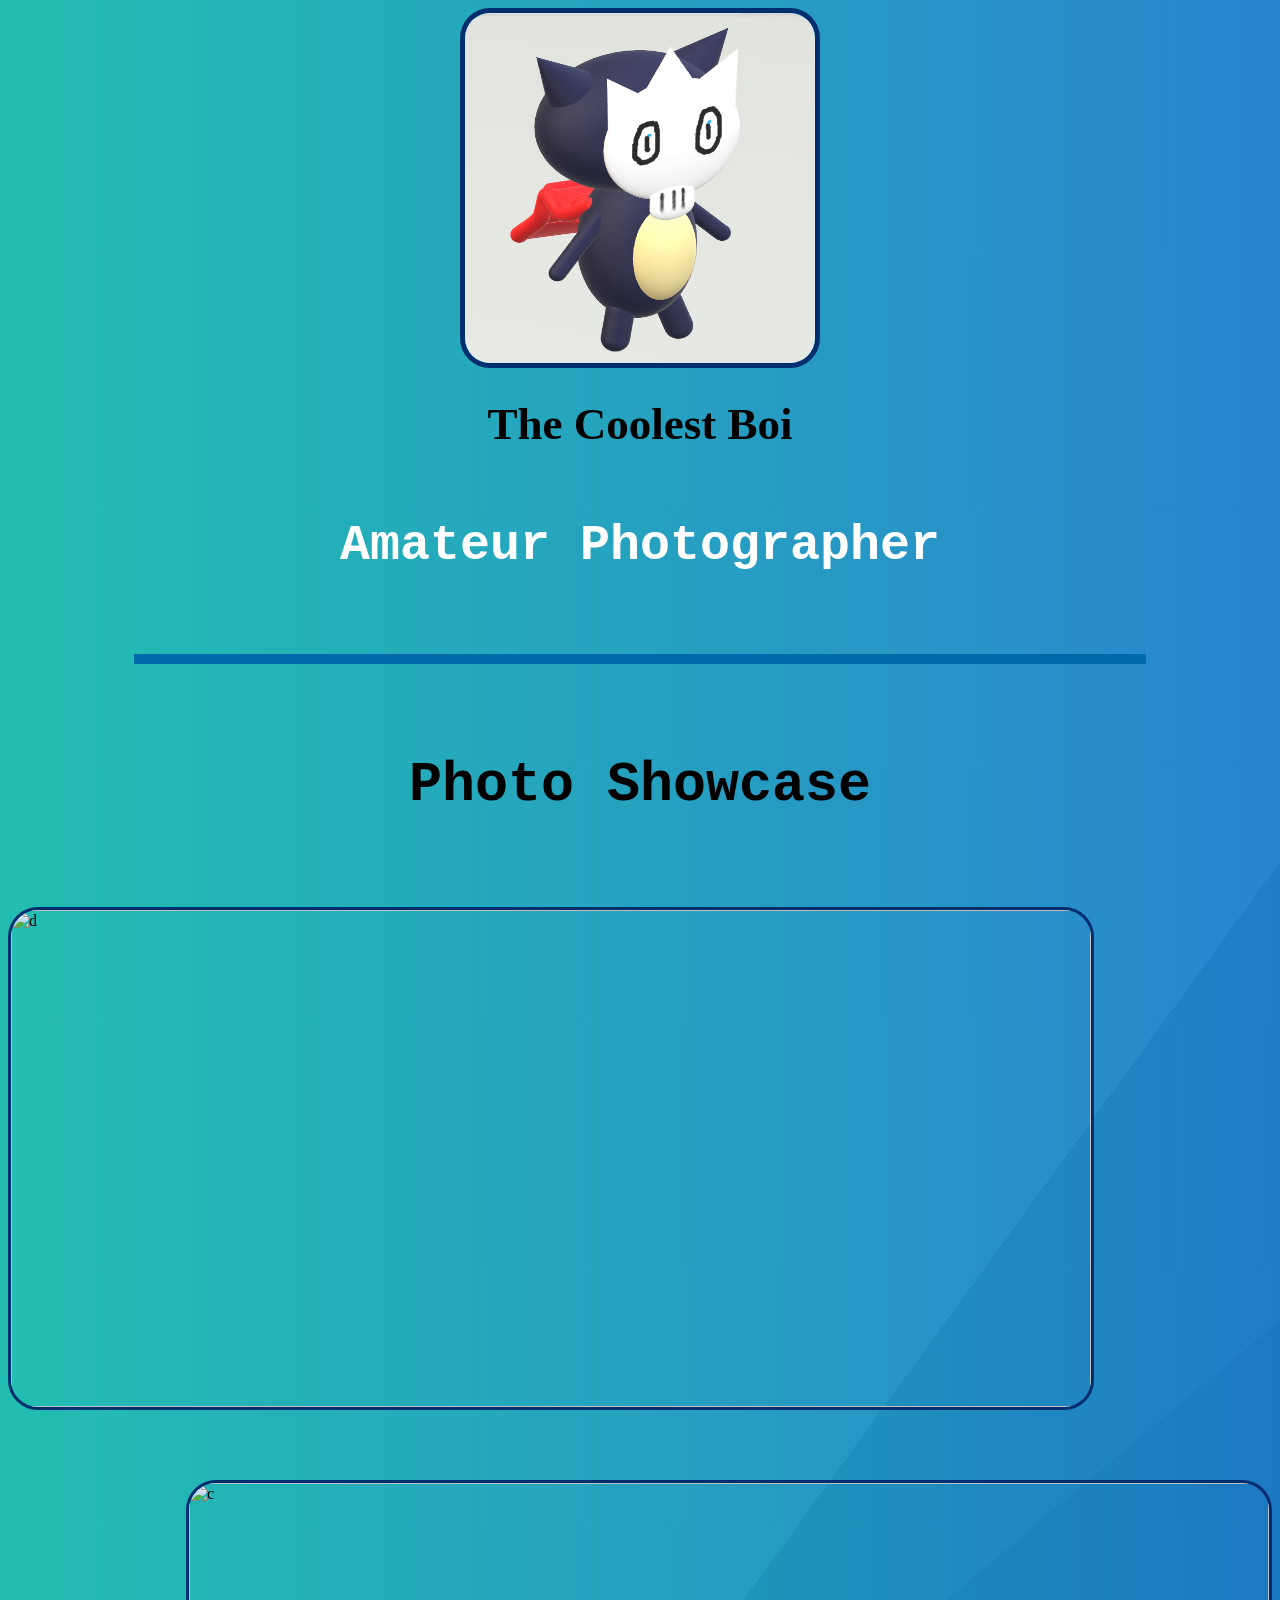
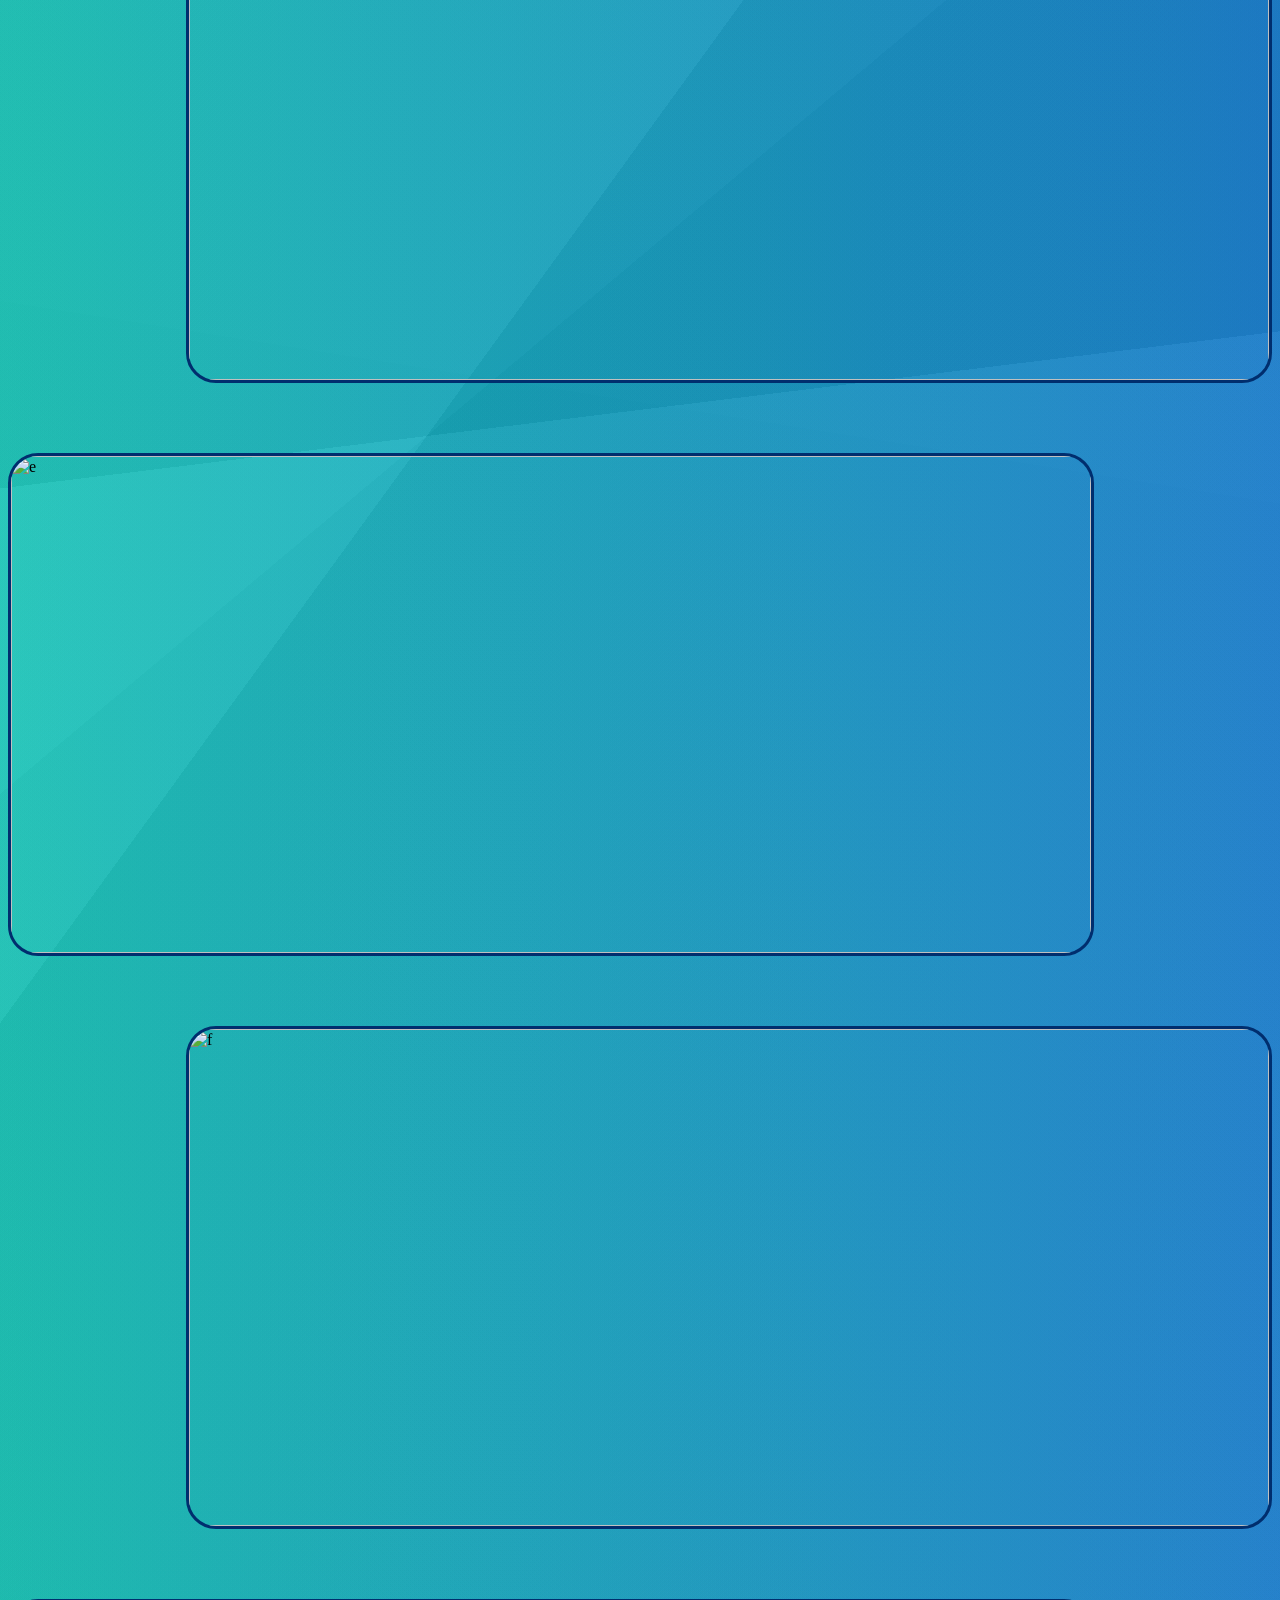
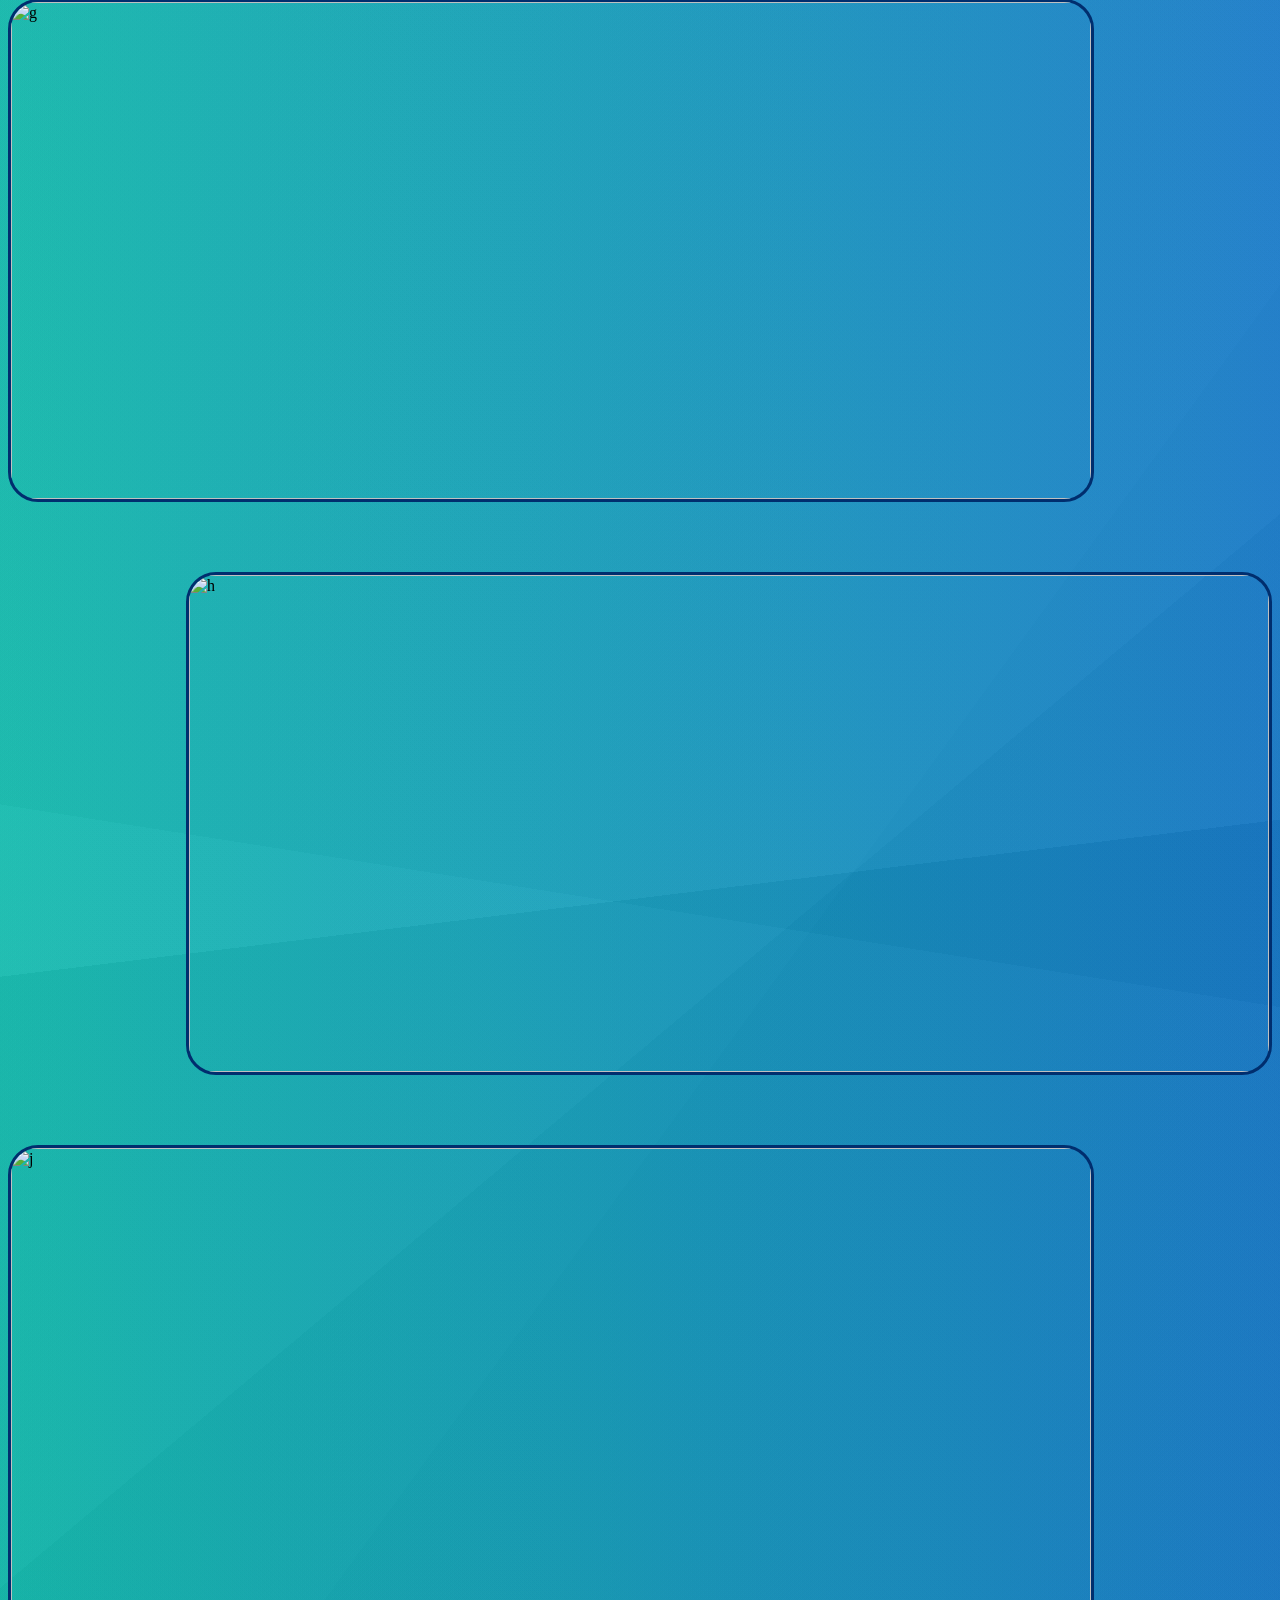
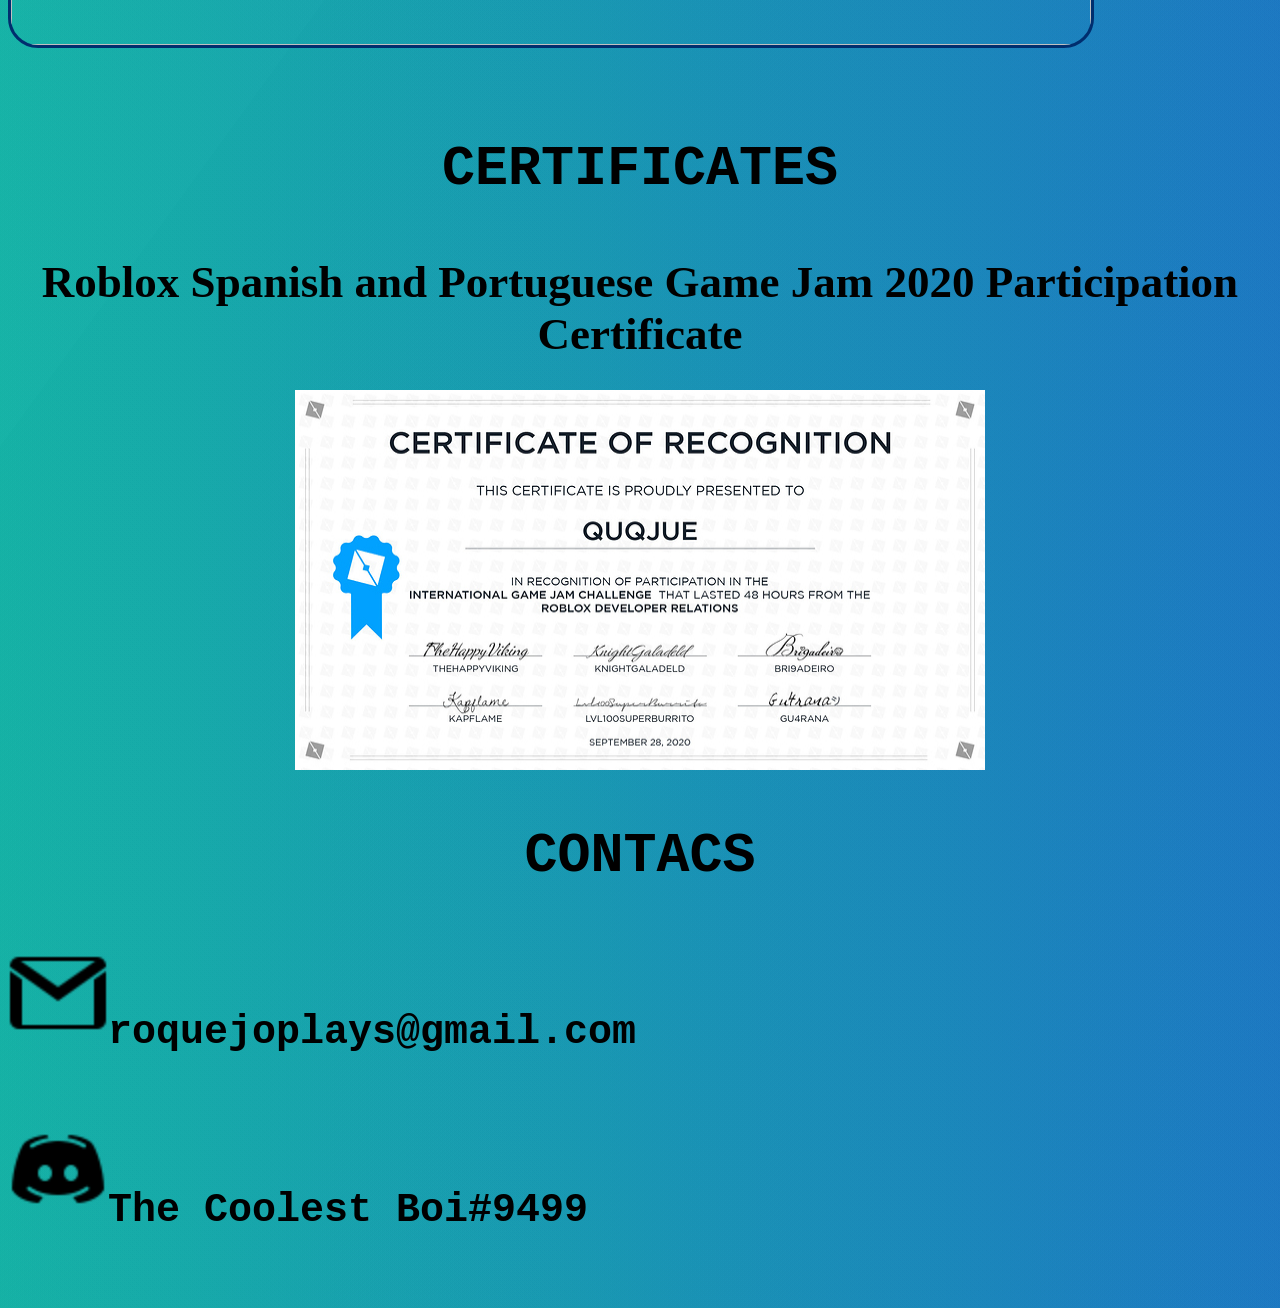
==== commit ca9949c5: "finally fixing the images? addawasdw" ====
--- a/index.html
+++ b/index.html
@@ -12,29 +12,29 @@
 <h4>Amateur Photographer</h4>
 <hr></hr>
 <h3>Photo Showcase</h3>
-<div class = profile>
+<div class = profileleft>
   <img src ="1.png" alt = "d" class ="imageShowcase">
 </div>
 
-<div class = profileleft>
+<div class = profileright>
   <img src ="2.png" alt = "c" class ="imageShowcase">
 </div>
 
-<div class = profile>
+<div class = profileleft>
   <img src ="3.png" alt = "e" class ="imageShowcase">
 </div>
-<div class = profile>
+<div class = profileright>
   <img src ="4.png" alt = "f" class ="imageShowcase">
 </div>
-<div class = profile>
+<div class = profileleft>
   <img src ="5.png" alt = "g" class ="imageShowcase">
 </div>
 
-<div class = profile>
+<div class = profileright>
   <img src ="6.png" alt = "h" class ="imageShowcase">
 </div>
 
-<div class = profile>
+<div class = profileleft>
   <img src ="7.png" alt = "j" class ="imageShowcase">
 </div>
 
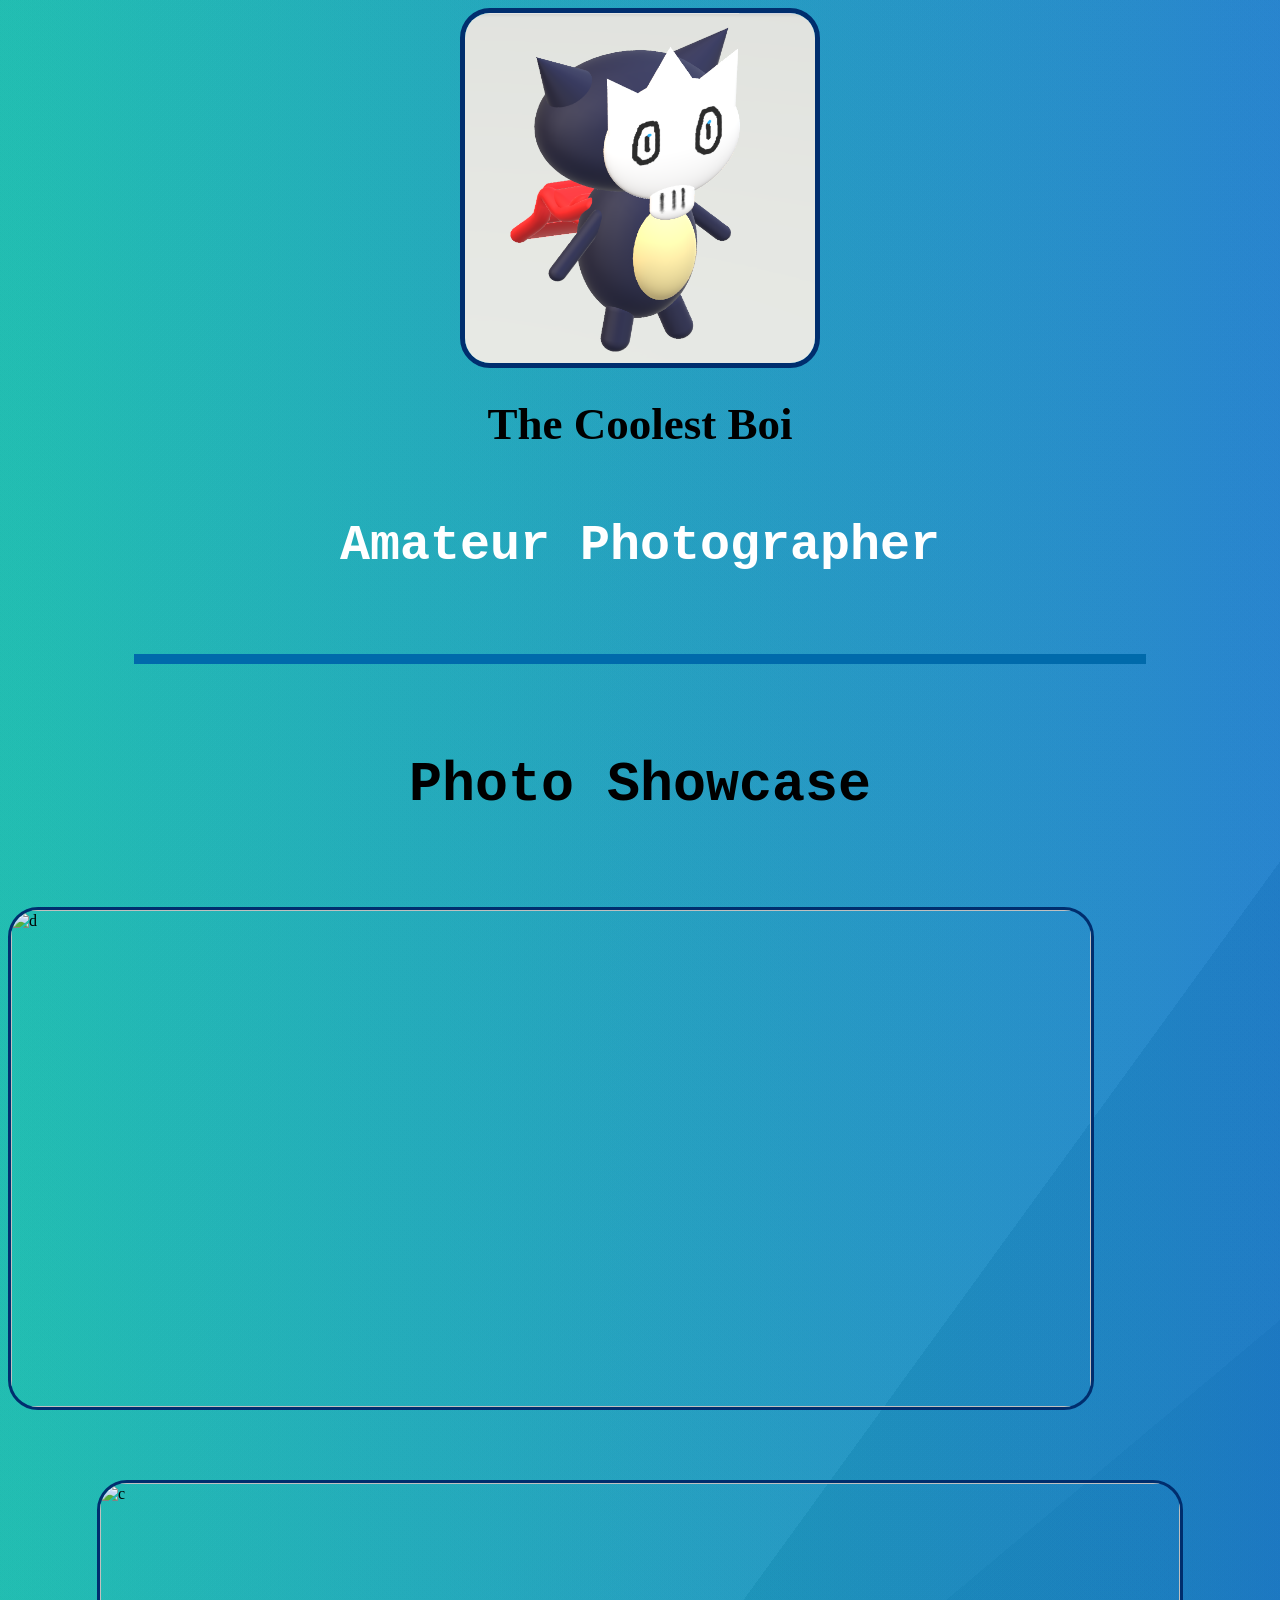
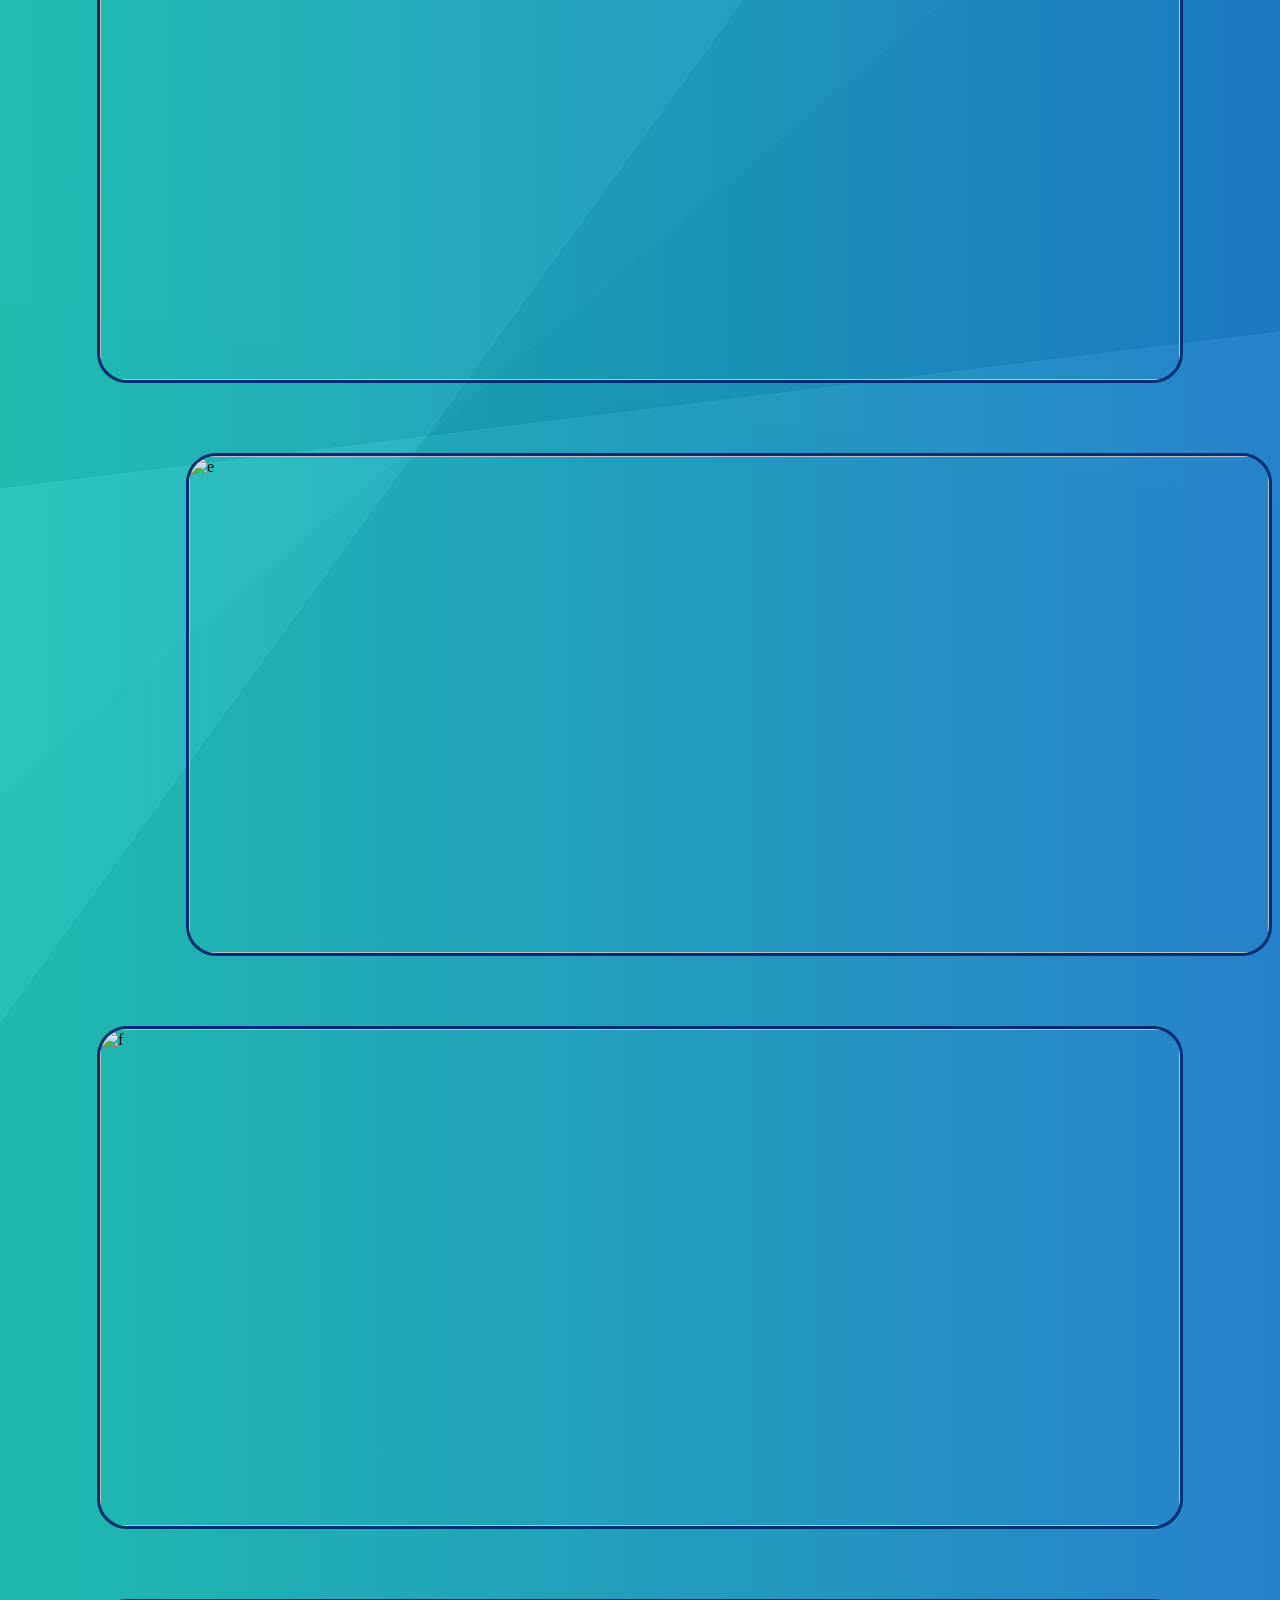
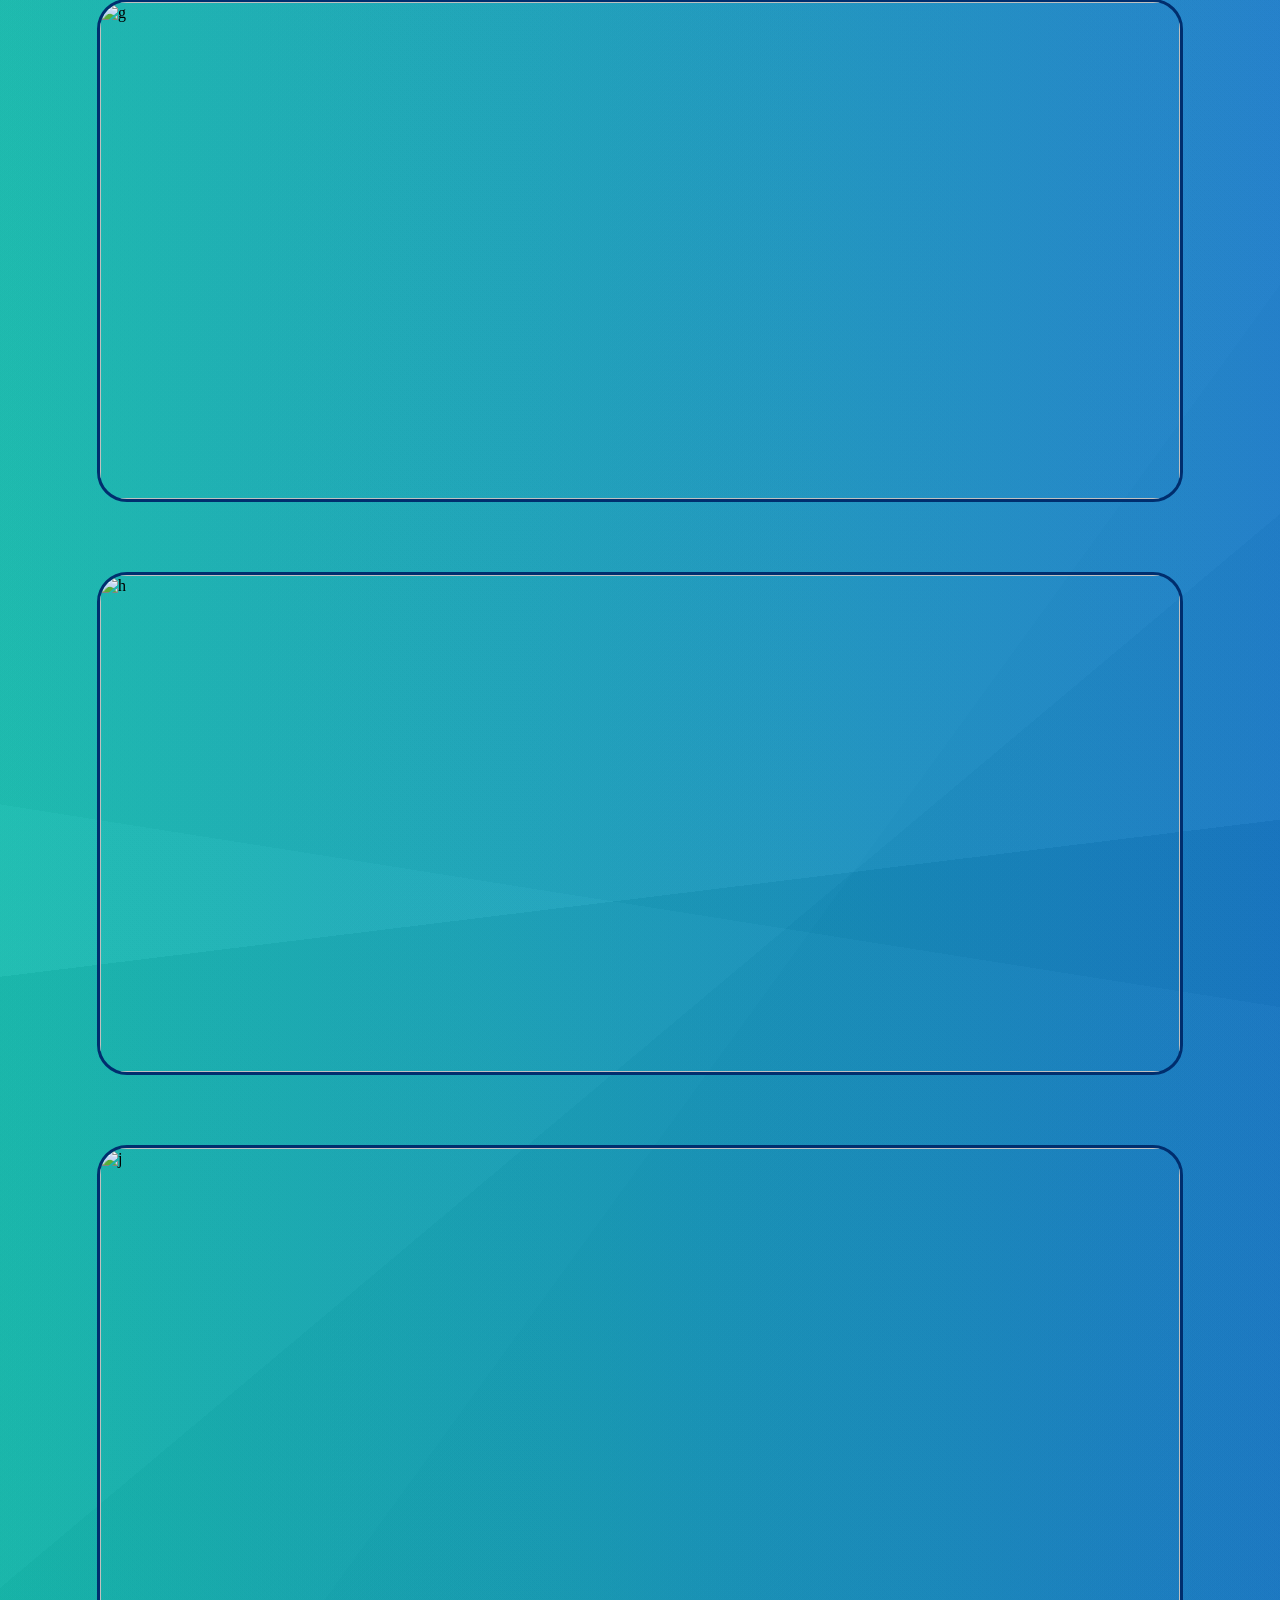
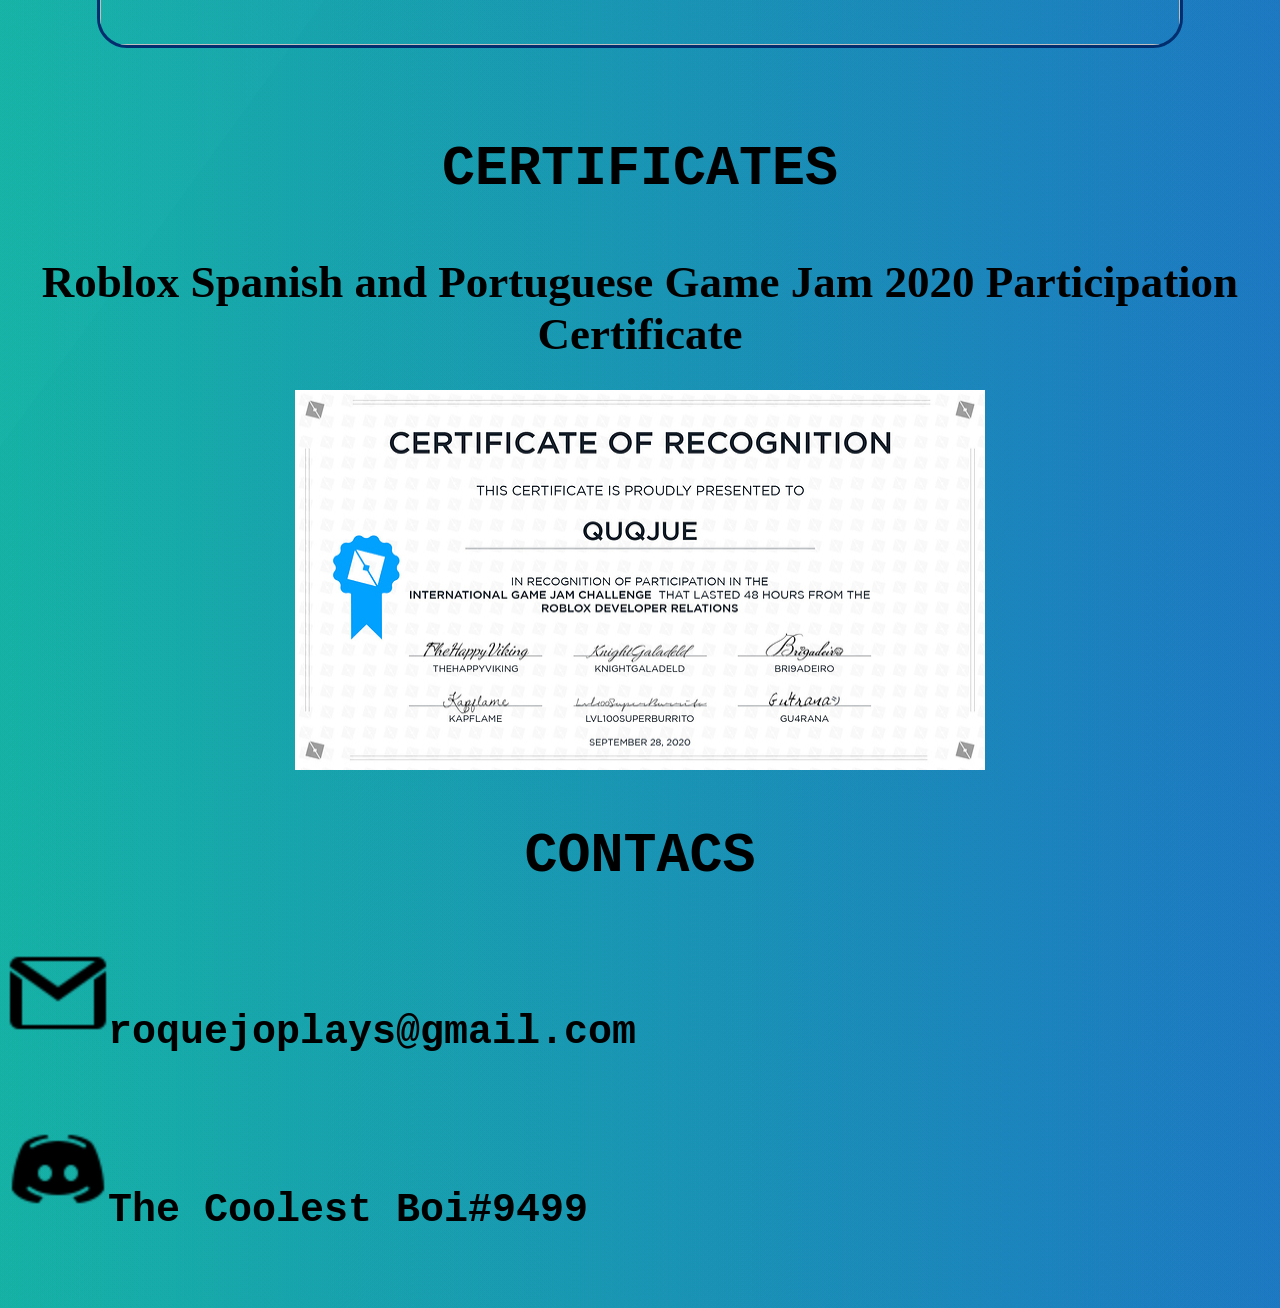
==== commit 25e29cfb: "wasdwasd asdwasdwa" ====
--- a/index.html
+++ b/index.html
@@ -16,25 +16,25 @@
   <img src ="1.png" alt = "d" class ="imageShowcase">
 </div>
 
-<div class = profileright>
+<div class = profile>
   <img src ="2.png" alt = "c" class ="imageShowcase">
 </div>
 
-<div class = profileleft>
+<div class = profileright>
   <img src ="3.png" alt = "e" class ="imageShowcase">
 </div>
-<div class = profileright>
+<div class = profile>
   <img src ="4.png" alt = "f" class ="imageShowcase">
 </div>
-<div class = profileleft>
+<div class = profile>
   <img src ="5.png" alt = "g" class ="imageShowcase">
 </div>
 
-<div class = profileright>
+<div class = profile>
   <img src ="6.png" alt = "h" class ="imageShowcase">
 </div>
 
-<div class = profileleft>
+<div class = profile>
   <img src ="7.png" alt = "j" class ="imageShowcase">
 </div>
 
--- a/body.css
+++ b/body.css
@@ -24,6 +24,38 @@
 align-items: right;
 justify-content: right;
 }
+
+.profileleft2 {
+    display: flex;
+align-items: left;
+justify-content: left;
+}
+
+.profileright2 {
+    display: flex;
+align-items: right;
+justify-content: right;
+}
+
+.profileleft3 {
+    display: flex;
+align-items: left;
+justify-content: left;
+}
+
+.profileright3 {
+    display: flex;
+align-items: right;
+justify-content: right;
+}
+
+.profileleft4 {
+    display: flex;
+align-items: left;
+justify-content: left;
+}
+
+
 
 .imagePosition {
     height: 350px;
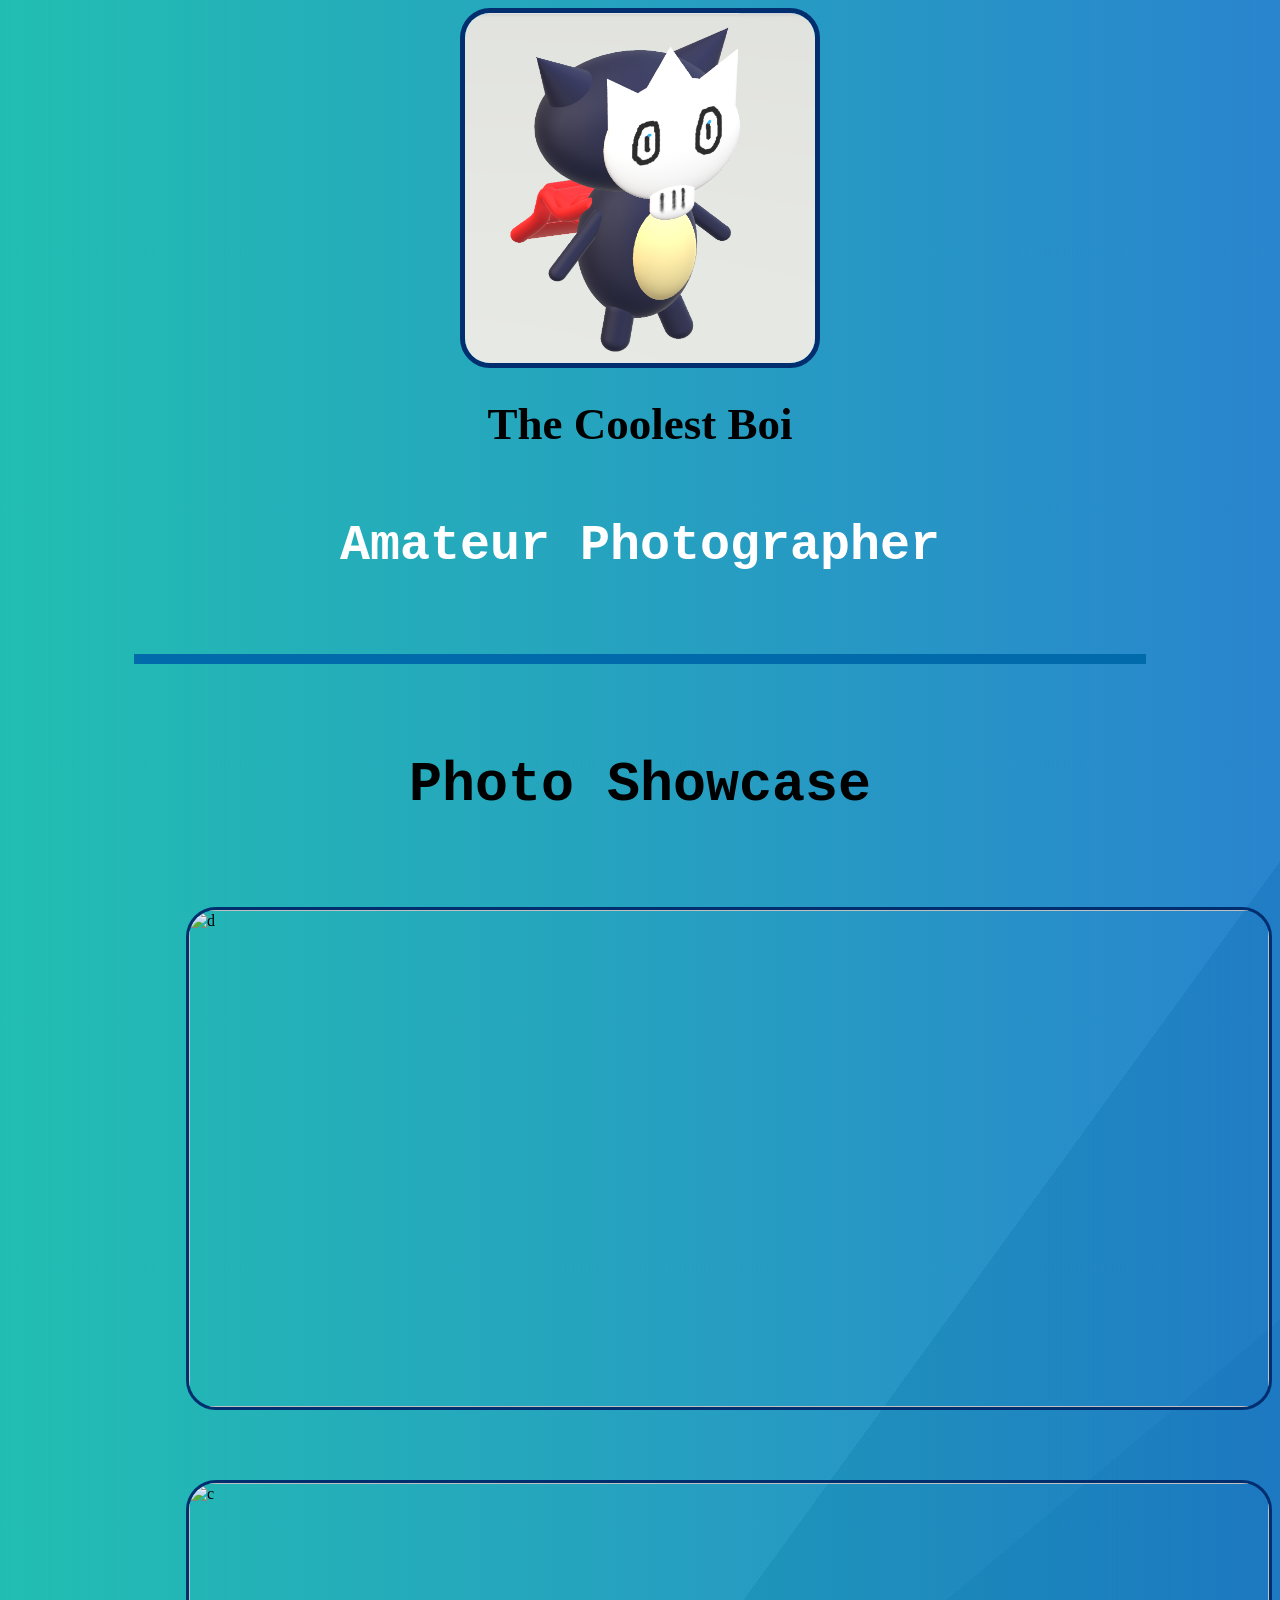
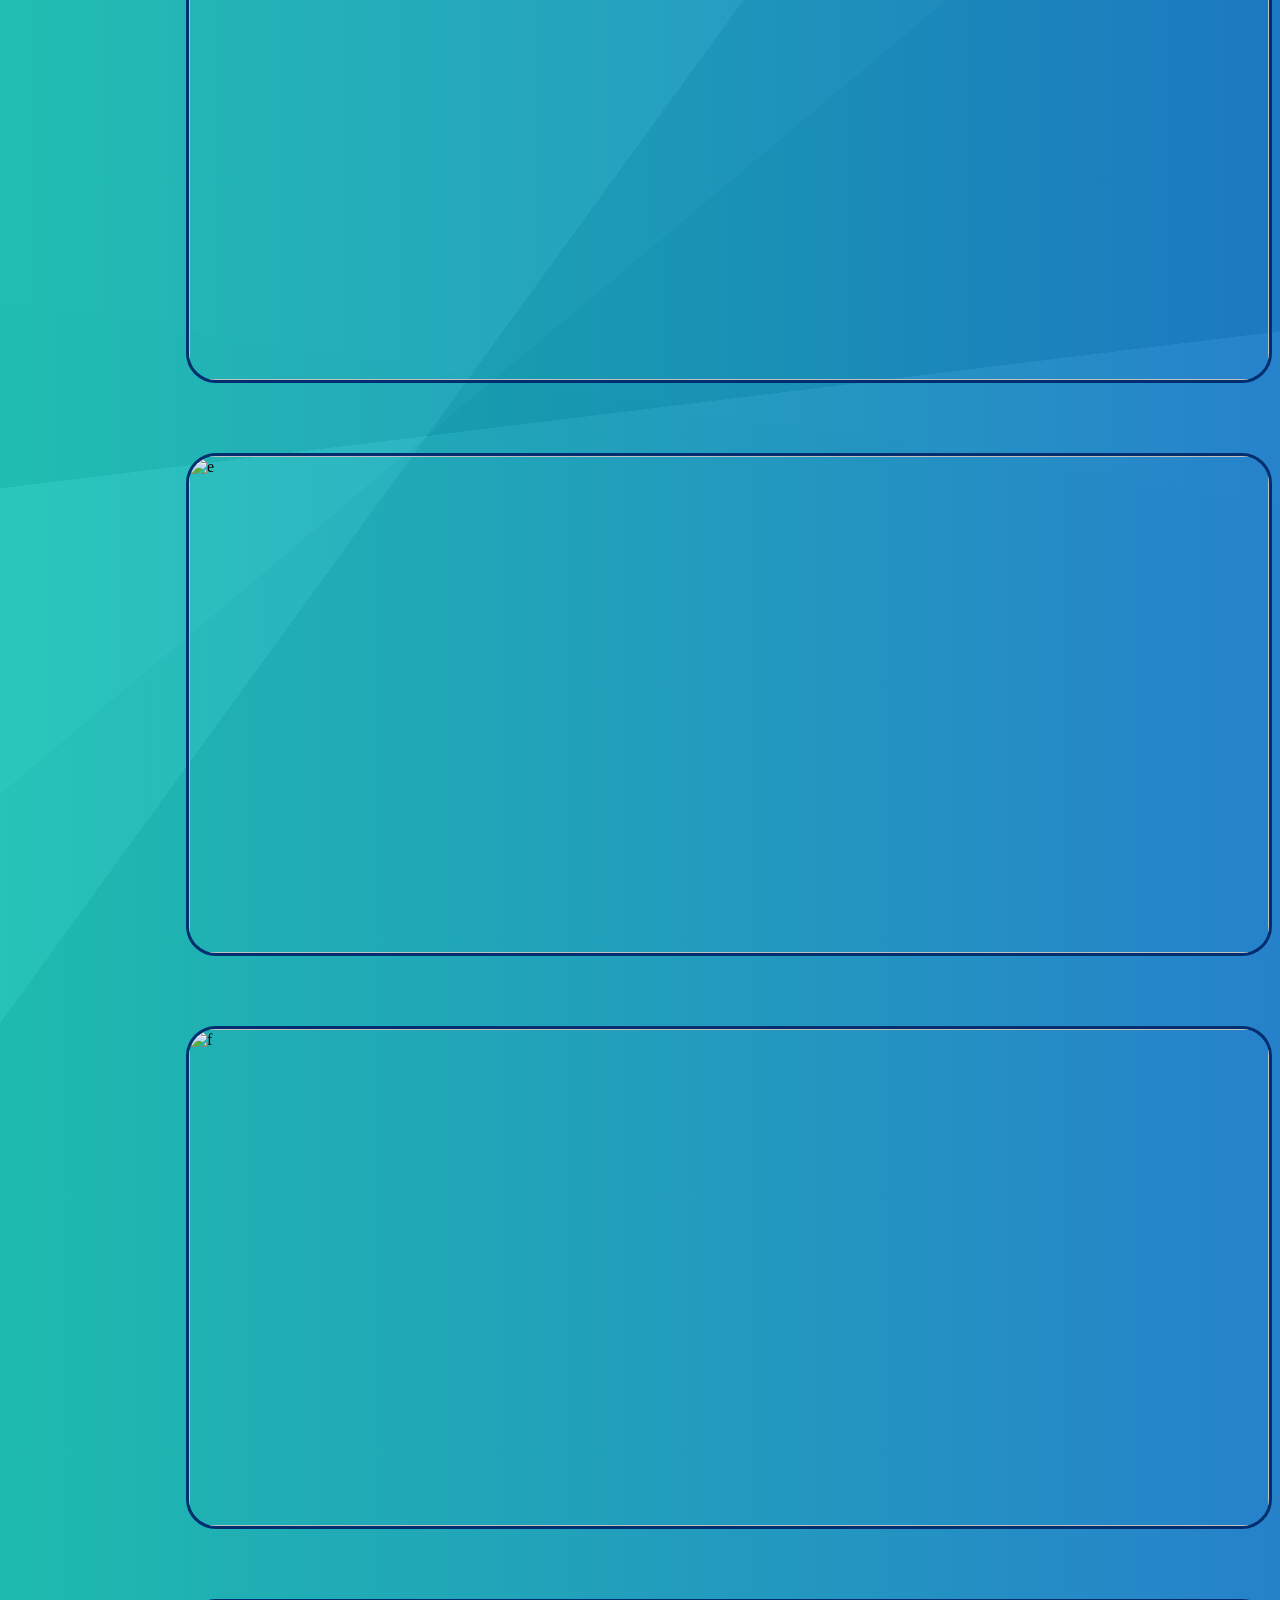
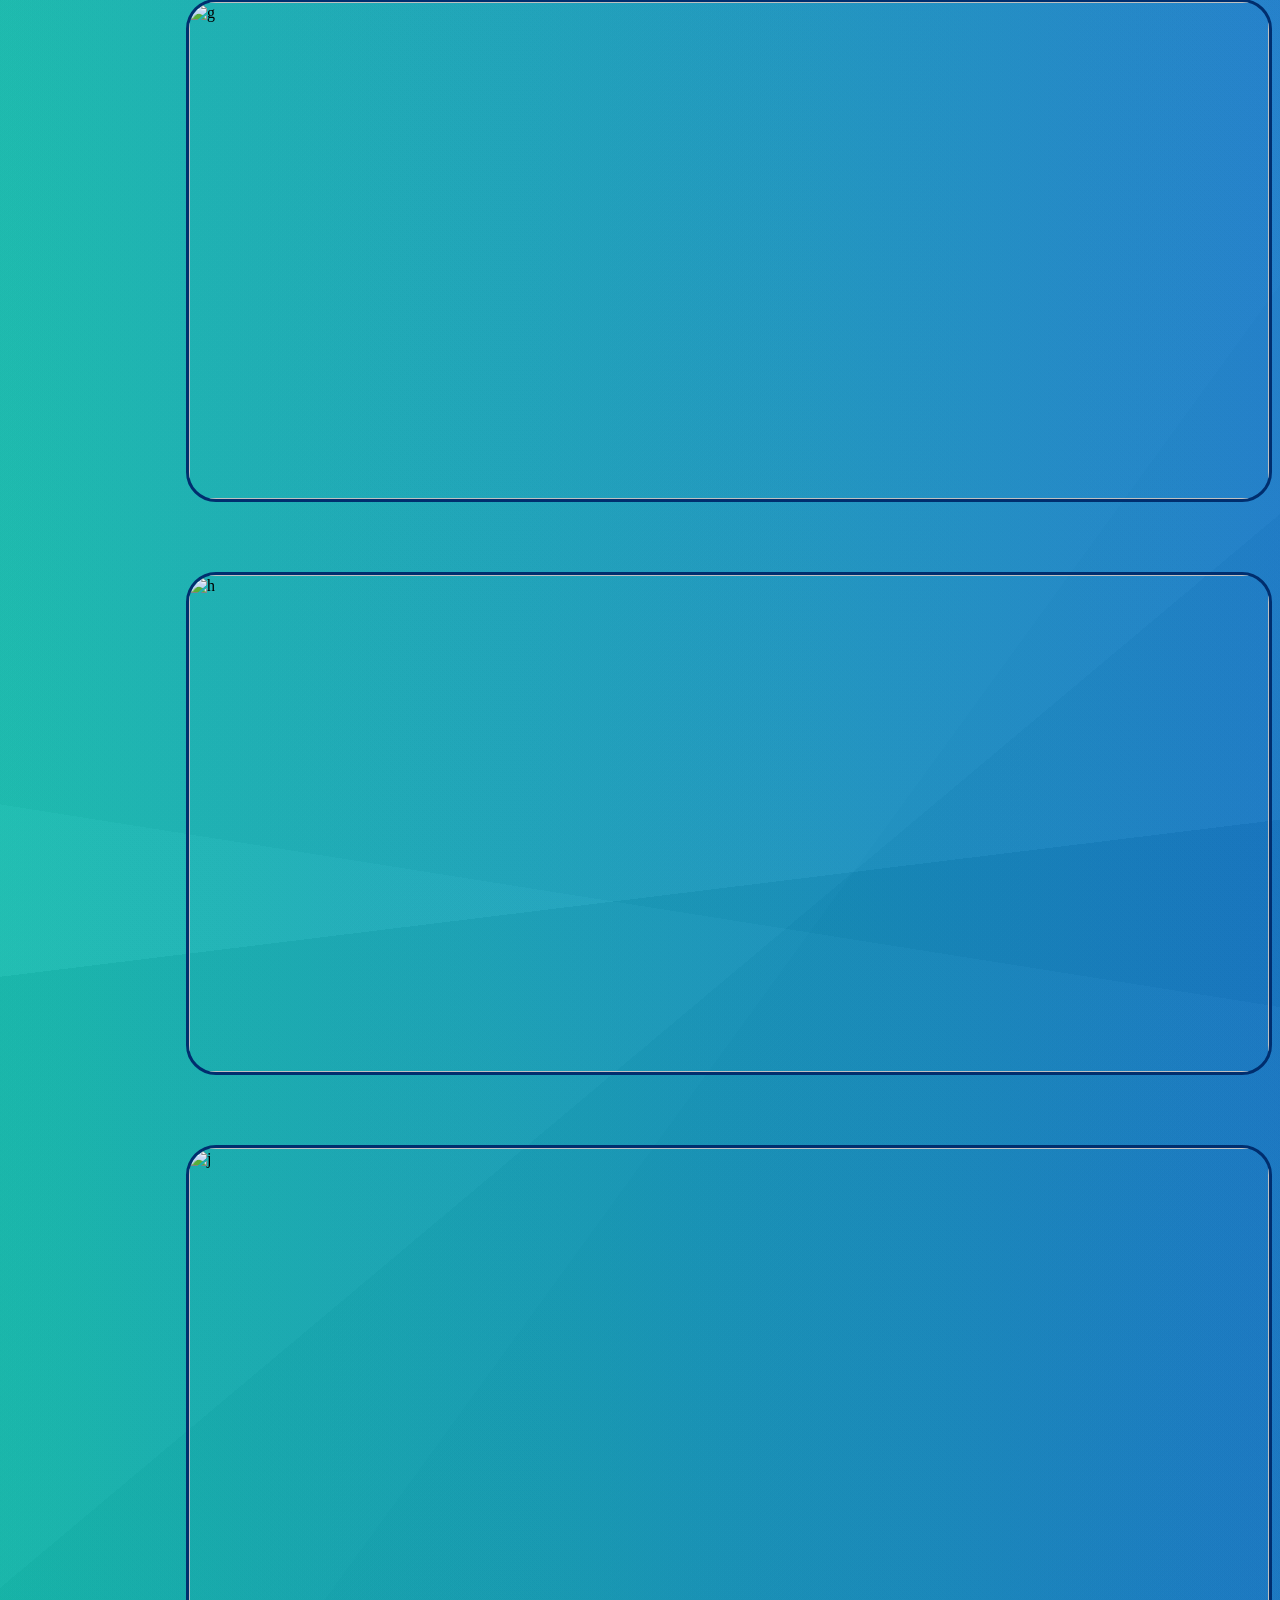
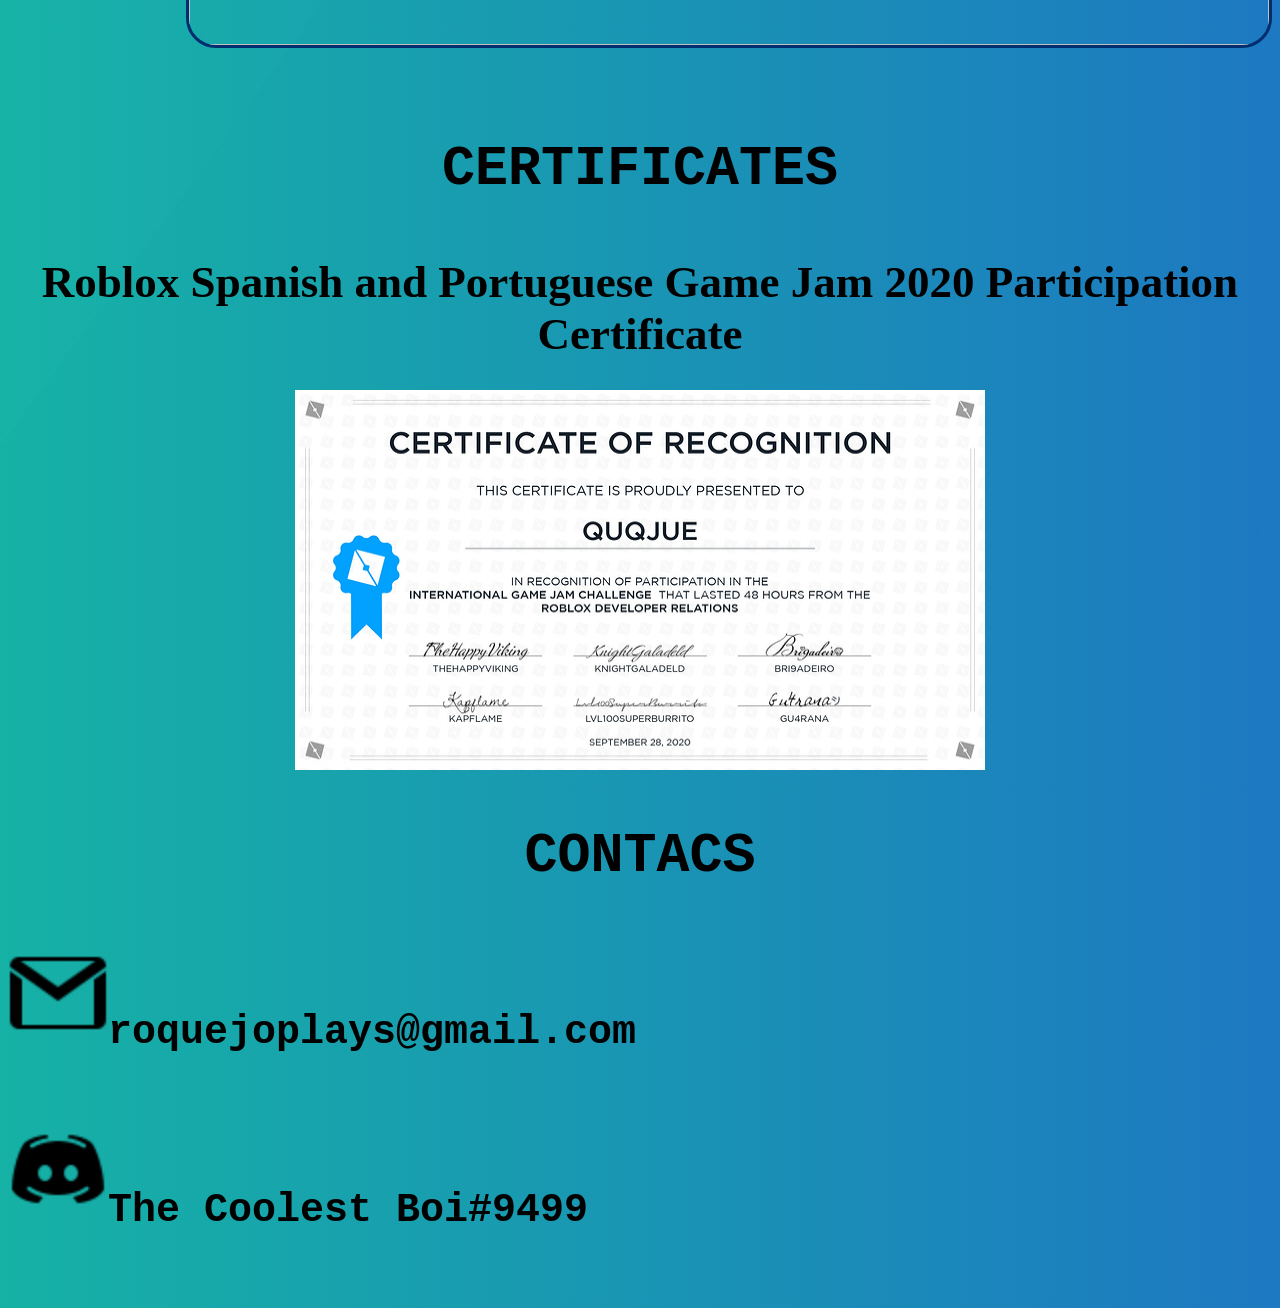
==== commit d7c4d031: "adswasdaw adwasdwasdw" ====
--- a/index.html
+++ b/index.html
@@ -16,25 +16,25 @@
   <img src ="1.png" alt = "d" class ="imageShowcase">
 </div>
 
-<div class = profile>
+<div class = profileright>
   <img src ="2.png" alt = "c" class ="imageShowcase">
 </div>
 
-<div class = profileright>
+<div class = profileleft>
   <img src ="3.png" alt = "e" class ="imageShowcase">
 </div>
-<div class = profile>
+<div class = profileright>
   <img src ="4.png" alt = "f" class ="imageShowcase">
 </div>
-<div class = profile>
+<div class = profileleft>
   <img src ="5.png" alt = "g" class ="imageShowcase">
 </div>
 
-<div class = profile>
+<div class = profileright>
   <img src ="6.png" alt = "h" class ="imageShowcase">
 </div>
 
-<div class = profile>
+<div class = profileleft>
   <img src ="7.png" alt = "j" class ="imageShowcase">
 </div>
 
--- a/body.css
+++ b/body.css
@@ -17,44 +17,15 @@
     display: flex;
 align-items: left;
 justify-content: left;
+justify-content: flex-end;
 }
 
 .profileright {
     display: flex;
 align-items: right;
 justify-content: right;
+justify-content: flex-end;
 }
-
-.profileleft2 {
-    display: flex;
-align-items: left;
-justify-content: left;
-}
-
-.profileright2 {
-    display: flex;
-align-items: right;
-justify-content: right;
-}
-
-.profileleft3 {
-    display: flex;
-align-items: left;
-justify-content: left;
-}
-
-.profileright3 {
-    display: flex;
-align-items: right;
-justify-content: right;
-}
-
-.profileleft4 {
-    display: flex;
-align-items: left;
-justify-content: left;
-}
-
 
 
 .imagePosition {
